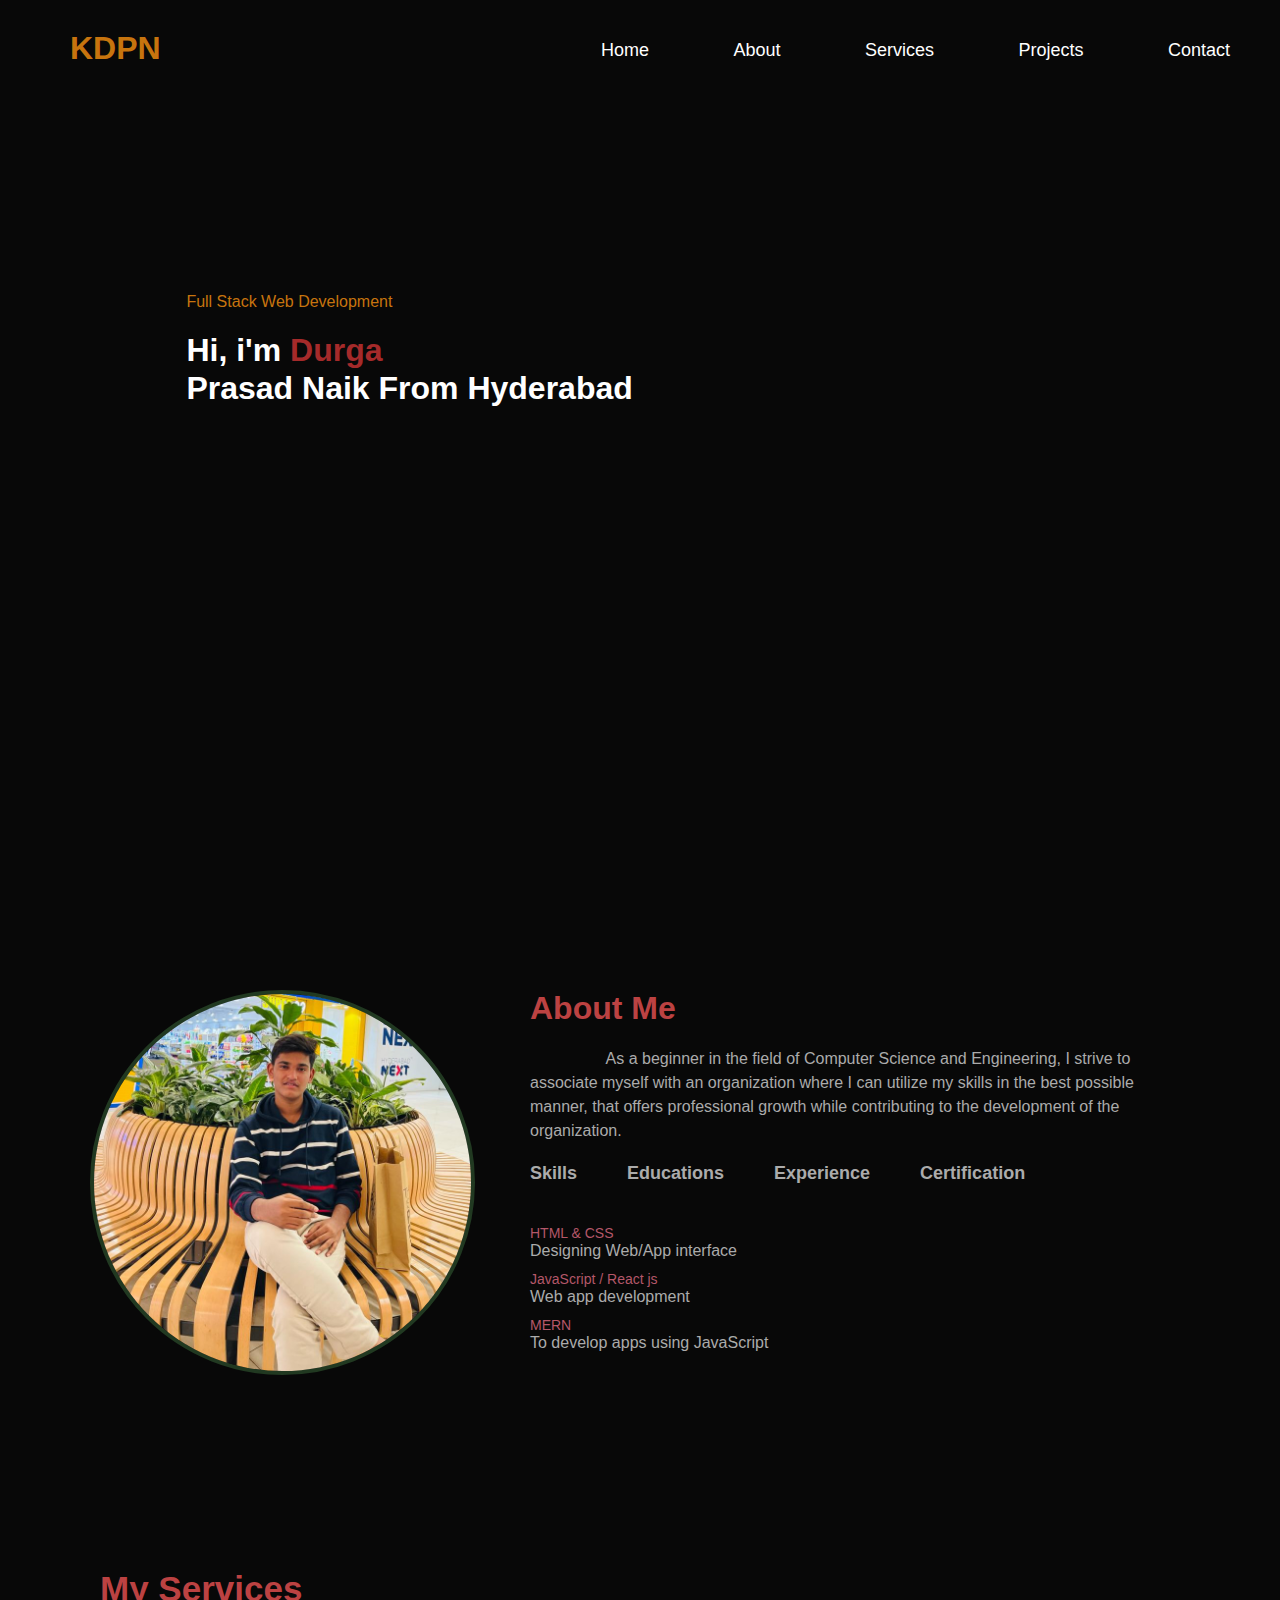
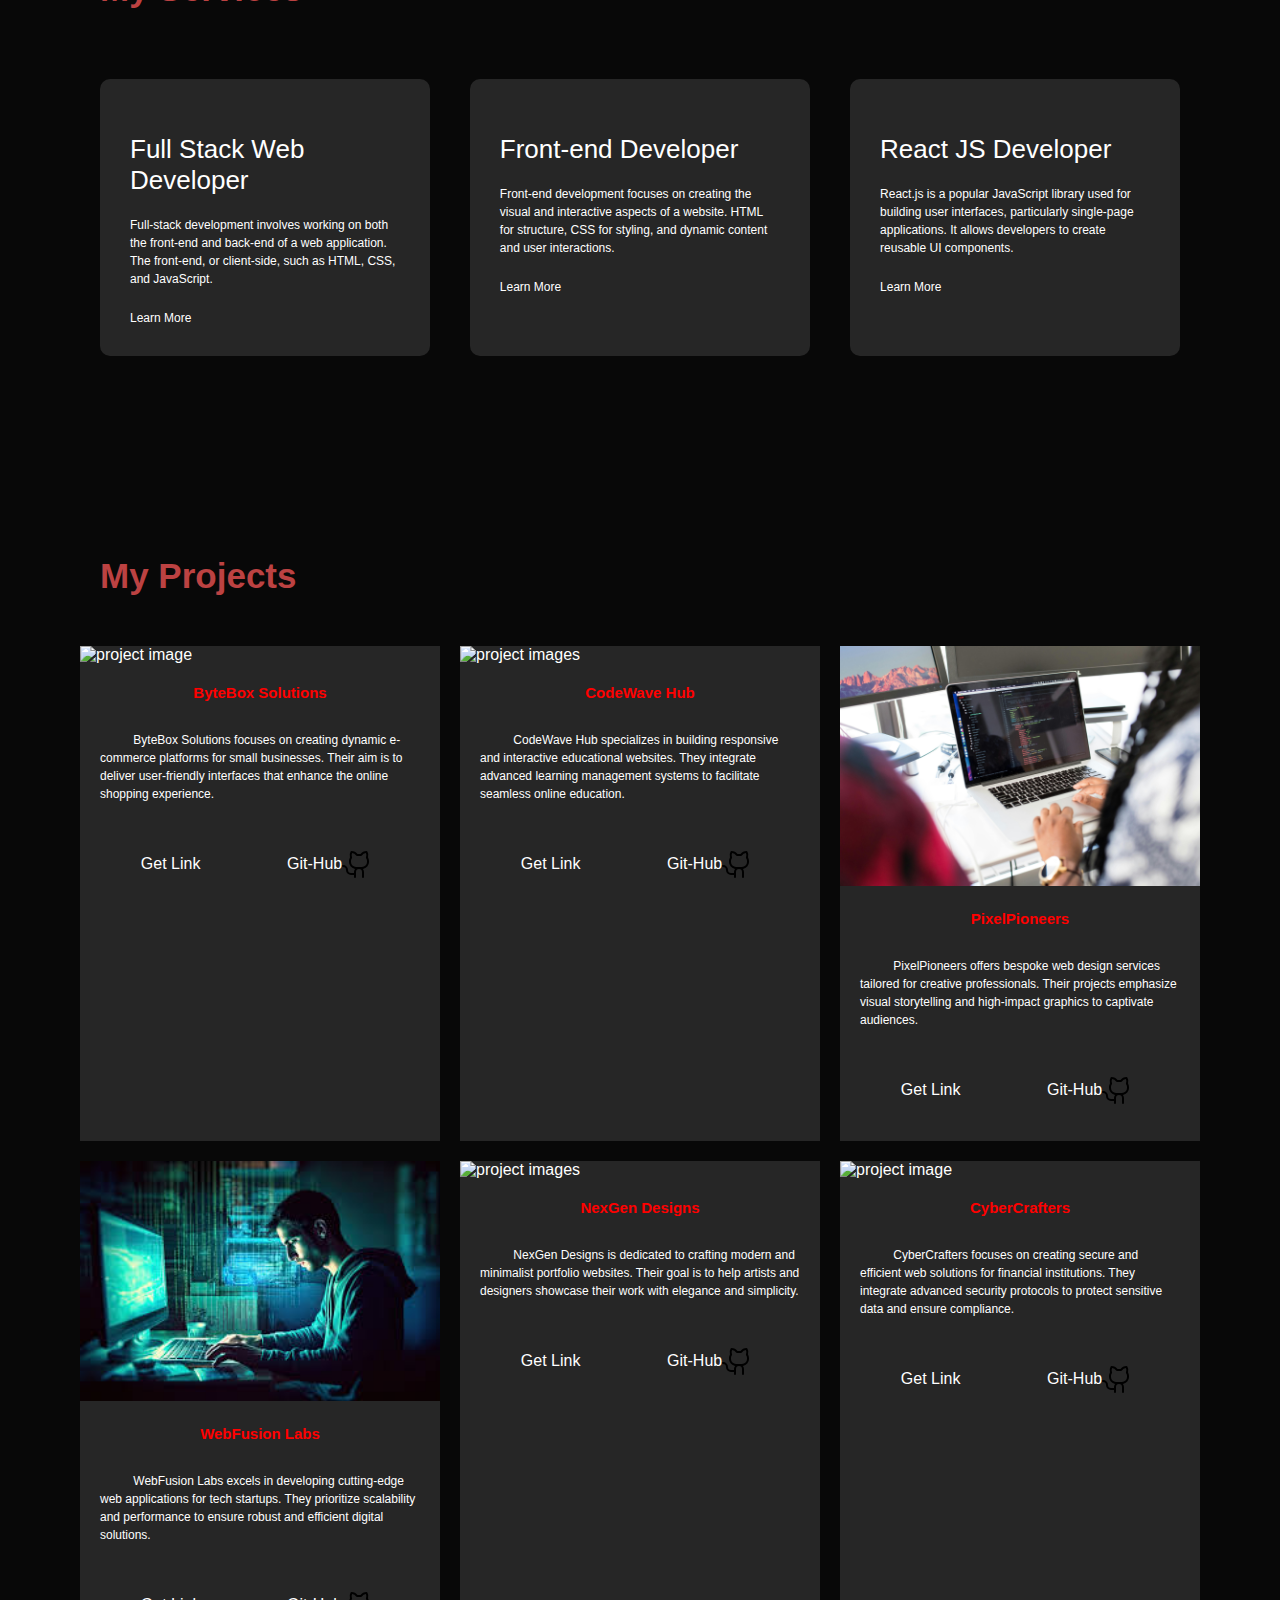
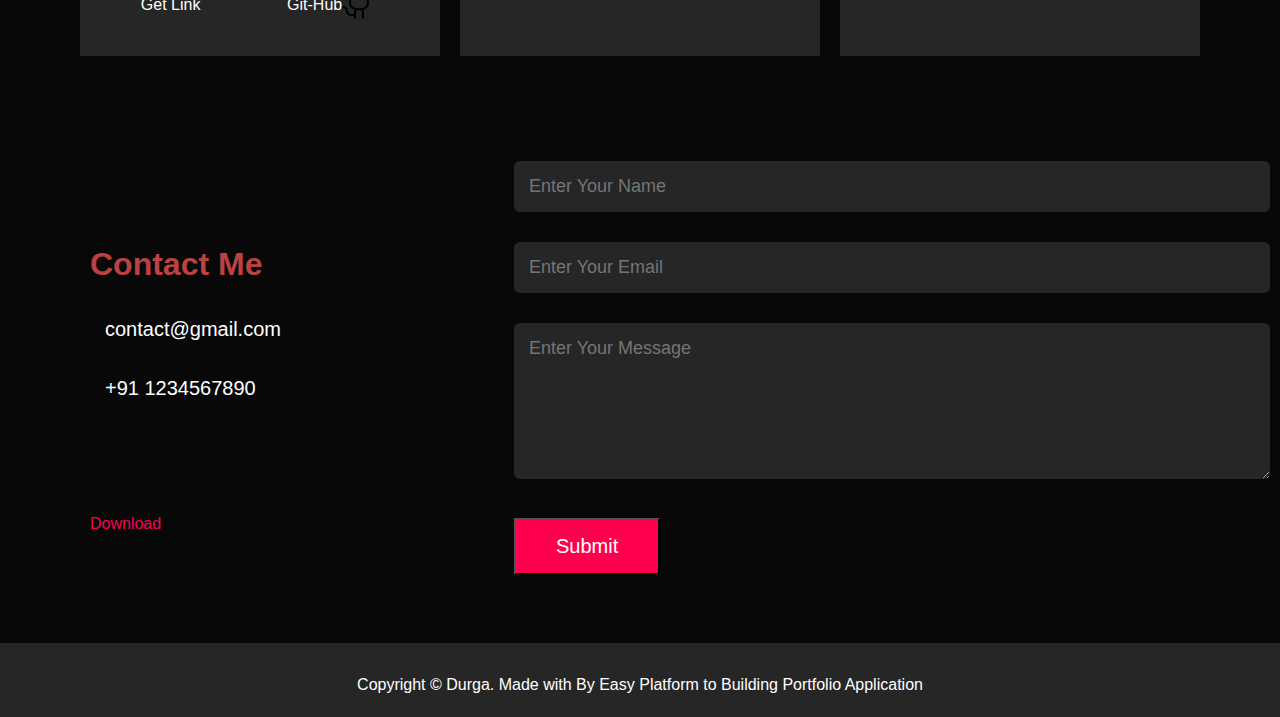
==== Projects/WEEK_1_Protfolio-Project/index.html @ ecdc63c4 "first commit" ====
<!DOCTYPE html>
<html lang="en">
  <head>
    <meta charset="UTF-8" />
    <meta http-equiv="X-UA-Compatible" content="IE=edge" />
    <meta name="viewport" content="width=device-width, initial-scale=1.0" />
    <script src="https://unpkg.com/@phosphor-icons/web"></script>
    <link href="./style.css" rel="stylesheet" />
    <title>Durga's Protfolio</title>
  </head>
  <body>
    <div id="header">
      <div>
        <div class="container">
          <nav>
            <h1>KDPN</h1>
            <ul id="sidemenu">
              <li><a href="#header">Home</a></li>
              <li><a href="#about-section">About</a></li>
              <li><a href="#services">Services</a></li>
              <li><a href="#projects">Projects</a></li>
              <li><a href="#contact">Contact</a></li>
            </ul>
          </nav>
          <div class="header-text">
            <p>Full Stack Web Development</p>
            <h1>
              Hi, i'm <span>Durga</span><br />
              Prasad Naik From Hyderabad
            </h1>
          </div>
        </div>
      </div>
    </div>

    <!-- ------------ about me --------- -->
    <div id="about-section">
      <div class="container">
        <div class="row">
          <div class="about-img">
            <img src="./img/Durga.jpg" alt="user image" />
          </div>
          <div class="about-text">
            <h1>About Me</h1>
            <p>
              &nbsp;&nbsp;&nbsp;&nbsp;&nbsp;&nbsp;&nbsp;&nbsp;&nbsp;&nbsp;&nbsp;&nbsp;&nbsp;&nbsp;&nbsp;&nbsp;&nbsp;As
              a beginner in the field of Computer Science and Engineering, I
              strive to associate myself with an organization where I can
              utilize my skills in the best possible manner, that offers
              professional growth while contributing to the development of the
              organization.
            </p>
            <div class="tab-title">
              <h4 class="tab-links active-link" onclick="start('skills')">
                Skills
              </h4>
              <h4 class="tab-links" onclick="start('education')">Educations</h4>
              <h4 class="tab-links" onclick="start('experience')">
                Experience
              </h4>
              <h4 class="tab-links" onclick="start('certification')">
                Certification
              </h4>
            </div>
            <div class="tab-contents active-tab" id="skills">
              <ul>
                <li>
                  <span>HTML & CSS</span><br />Designing Web/App interface
                </li>
                <li>
                  <span>JavaScript / React js</span><br />Web app development
                </li>
                <li><span>MERN</span><br />To develop apps using JavaScript</li>
              </ul>
            </div>
            <div class="tab-contents" id="education">
              <ul>
                <li>
                  <span>2019-2023</span><br />Vasireddy Venkatadri Institute of
                  Technology
                </li>
                <li>
                  <span>2017-2019</span><br />Sri Chaitanya Junior College
                </li>
                <li><span>2016-2017</span><br />Zenith High School</li>
              </ul>
            </div>
            <div class="tab-contents" id="experience">
              <ul>
                <li>
                  <span>2021-current</span><br />UI/UX Design Training at ET
                  institute
                </li>
                <li><span>2019-2021</span><br />Team lead at starApp LLC</li>
                <li>
                  <span>2017-2019</span><br />UI/UX Design at Coin Digital Ltd
                </li>
                <li>
                  <span>2016-2017</span><br />Internship at ekart E-commerce
                </li>
              </ul>
            </div>
            <div class="tab-contents" id="certification">
              <ul>
                <li><span>JavaScript</span><br />Udemy</li>
                <li><span>html / css</span><br />Udemy</li>
                <li><span>React js</span><br />Udemy</li>
              </ul>
            </div>
          </div>
        </div>
      </div>
    </div>

    <!-------------------My Service---------Developing Technology ---------------------------------->

    <section id="services">
      <h1 class="section-header">My Services</h1>
      <div class="services_section">
        <div class="sub sub_heading-1">
          <i class="ph ph-code"></i>
          <p class="develop-name">Full Stack Web Developer</p>
          <p class="develop-name-2">
            Full-stack development involves working on both the front-end and
            back-end of a web application. The front-end, or client-side, such
            as HTML, CSS, and JavaScript.
          </p>
          <a href="">Learn More</a>
        </div>
        <div class="sub sub_heading-2">
          <i class="ph ph-file-js"></i>
          <p class="develop-name">Front-end Developer</p>
          <p class="develop-name-2">
            Front-end development focuses on creating the visual and interactive
            aspects of a website. HTML for structure, CSS for styling, and
            dynamic content and user interactions.
          </p>
          <a href="">Learn More</a>
        </div>
        <div class="sub sub_heading-3">
          <i class="ph ph-atom"></i>
          <p class="develop-name">React JS Developer</p>
          <p class="develop-name-2">
            React.js is a popular JavaScript library used for building user
            interfaces, particularly single-page applications. It allows
            developers to create reusable UI components.
          </p>
          <a href="">Learn More</a>
        </div>
      </div>
    </section>

    <!-- ------------------------------------------Projects--------------------------------------- -->

    <section id="projects">
      <div class="project">
        <h1>My Projects</h1>
        <div class="image_section">
          <div class="project-title">
            <img
              src="https://byteboxtechnologies.co.uk/wp-content/uploads/2022/10/customcolor_logo_transparent_background-1.png"
              alt="project image"
            />
            <h2>ByteBox Solutions</h2>
            <p>
              &nbsp;&nbsp;&nbsp;&nbsp;&nbsp;&nbsp;&nbsp;&nbsp;&nbsp;&nbsp;ByteBox
              Solutions focuses on creating dynamic e-commerce platforms for
              small businesses. Their aim is to deliver user-friendly interfaces
              that enhance the online shopping experience.
            </p>
            <div class="tags-links">
              <a href="#">Get Link</a>
              <a class="git" href="#"
                >Git-Hub
                <svg
                  xmlns="http://www.w3.org/2000/svg"
                  width="32"
                  height="32"
                  fill="#000000"
                  viewBox="0 0 256 256"
                >
                  <path
                    d="M208.31,75.68A59.78,59.78,0,0,0,202.93,28,8,8,0,0,0,196,24a59.75,59.75,0,0,0-48,24H124A59.75,59.75,0,0,0,76,24a8,8,0,0,0-6.93,4,59.78,59.78,0,0,0-5.38,47.68A58.14,58.14,0,0,0,56,104v8a56.06,56.06,0,0,0,48.44,55.47A39.8,39.8,0,0,0,96,192v8H72a24,24,0,0,1-24-24A40,40,0,0,0,8,136a8,8,0,0,0,0,16,24,24,0,0,1,24,24,40,40,0,0,0,40,40H96v16a8,8,0,0,0,16,0V192a24,24,0,0,1,48,0v40a8,8,0,0,0,16,0V192a39.8,39.8,0,0,0-8.44-24.53A56.06,56.06,0,0,0,216,112v-8A58.14,58.14,0,0,0,208.31,75.68ZM200,112a40,40,0,0,1-40,40H112a40,40,0,0,1-40-40v-8a41.74,41.74,0,0,1,6.9-22.48A8,8,0,0,0,80,73.83a43.81,43.81,0,0,1,.79-33.58,43.88,43.88,0,0,1,32.32,20.06A8,8,0,0,0,119.82,64h32.35a8,8,0,0,0,6.74-3.69,43.87,43.87,0,0,1,32.32-20.06A43.81,43.81,0,0,1,192,73.83a8.09,8.09,0,0,0,1,7.65A41.72,41.72,0,0,1,200,104Z"
                  ></path>
                </svg>
              </a>
            </div>
          </div>
          <div class="project-title">
            <img src="./img/work-2.jpg" alt="project images" />
            <h2>CodeWave Hub</h2>
            <p>
              &nbsp;&nbsp;&nbsp;&nbsp;&nbsp;&nbsp;&nbsp;&nbsp;&nbsp;&nbsp;CodeWave
              Hub specializes in building responsive and interactive educational
              websites. They integrate advanced learning management systems to
              facilitate seamless online education.
            </p>
            <div class="tags-links">
              <a href="#">Get Link</a>
              <a class="git" href="#"
                >Git-Hub
                <svg
                  xmlns="http://www.w3.org/2000/svg"
                  width="32"
                  height="32"
                  fill="#000000"
                  viewBox="0 0 256 256"
                >
                  <path
                    d="M208.31,75.68A59.78,59.78,0,0,0,202.93,28,8,8,0,0,0,196,24a59.75,59.75,0,0,0-48,24H124A59.75,59.75,0,0,0,76,24a8,8,0,0,0-6.93,4,59.78,59.78,0,0,0-5.38,47.68A58.14,58.14,0,0,0,56,104v8a56.06,56.06,0,0,0,48.44,55.47A39.8,39.8,0,0,0,96,192v8H72a24,24,0,0,1-24-24A40,40,0,0,0,8,136a8,8,0,0,0,0,16,24,24,0,0,1,24,24,40,40,0,0,0,40,40H96v16a8,8,0,0,0,16,0V192a24,24,0,0,1,48,0v40a8,8,0,0,0,16,0V192a39.8,39.8,0,0,0-8.44-24.53A56.06,56.06,0,0,0,216,112v-8A58.14,58.14,0,0,0,208.31,75.68ZM200,112a40,40,0,0,1-40,40H112a40,40,0,0,1-40-40v-8a41.74,41.74,0,0,1,6.9-22.48A8,8,0,0,0,80,73.83a43.81,43.81,0,0,1,.79-33.58,43.88,43.88,0,0,1,32.32,20.06A8,8,0,0,0,119.82,64h32.35a8,8,0,0,0,6.74-3.69,43.87,43.87,0,0,1,32.32-20.06A43.81,43.81,0,0,1,192,73.83a8.09,8.09,0,0,0,1,7.65A41.72,41.72,0,0,1,200,104Z"
                  ></path>
                </svg>
              </a>
            </div>
          </div>
          <div class="project-title">
            <img src="./img/work-3.3.jpg" alt="project images" />
            <h2>PixelPioneers</h2>
            <p>
              &nbsp;&nbsp;&nbsp;&nbsp;&nbsp;&nbsp;&nbsp;&nbsp;&nbsp;&nbsp;PixelPioneers
              offers bespoke web design services tailored for creative
              professionals. Their projects emphasize visual storytelling and
              high-impact graphics to captivate audiences.
            </p>
            <div class="tags-links">
              <a href="#">Get Link</a>
              <a class="git" href="#"
                >Git-Hub
                <svg
                  xmlns="http://www.w3.org/2000/svg"
                  width="32"
                  height="32"
                  fill="#000000"
                  viewBox="0 0 256 256"
                >
                  <path
                    d="M208.31,75.68A59.78,59.78,0,0,0,202.93,28,8,8,0,0,0,196,24a59.75,59.75,0,0,0-48,24H124A59.75,59.75,0,0,0,76,24a8,8,0,0,0-6.93,4,59.78,59.78,0,0,0-5.38,47.68A58.14,58.14,0,0,0,56,104v8a56.06,56.06,0,0,0,48.44,55.47A39.8,39.8,0,0,0,96,192v8H72a24,24,0,0,1-24-24A40,40,0,0,0,8,136a8,8,0,0,0,0,16,24,24,0,0,1,24,24,40,40,0,0,0,40,40H96v16a8,8,0,0,0,16,0V192a24,24,0,0,1,48,0v40a8,8,0,0,0,16,0V192a39.8,39.8,0,0,0-8.44-24.53A56.06,56.06,0,0,0,216,112v-8A58.14,58.14,0,0,0,208.31,75.68ZM200,112a40,40,0,0,1-40,40H112a40,40,0,0,1-40-40v-8a41.74,41.74,0,0,1,6.9-22.48A8,8,0,0,0,80,73.83a43.81,43.81,0,0,1,.79-33.58,43.88,43.88,0,0,1,32.32,20.06A8,8,0,0,0,119.82,64h32.35a8,8,0,0,0,6.74-3.69,43.87,43.87,0,0,1,32.32-20.06A43.81,43.81,0,0,1,192,73.83a8.09,8.09,0,0,0,1,7.65A41.72,41.72,0,0,1,200,104Z"
                  ></path>
                </svg>
              </a>
            </div>
          </div>
          <div class="project-title">
            <img
              src="[data-uri]"
              alt="project images"
            />
            <h2>WebFusion Labs</h2>
            <p>
              &nbsp;&nbsp;&nbsp;&nbsp;&nbsp;&nbsp;&nbsp;&nbsp;&nbsp;&nbsp;WebFusion
              Labs excels in developing cutting-edge web applications for tech
              startups. They prioritize scalability and performance to ensure
              robust and efficient digital solutions.
            </p>
            <div class="tags-links">
              <a href="#">Get Link</a>
              <a class="git" href="#"
                >Git-Hub
                <svg
                  xmlns="http://www.w3.org/2000/svg"
                  width="32"
                  height="32"
                  fill="#000000"
                  viewBox="0 0 256 256"
                >
                  <path
                    d="M208.31,75.68A59.78,59.78,0,0,0,202.93,28,8,8,0,0,0,196,24a59.75,59.75,0,0,0-48,24H124A59.75,59.75,0,0,0,76,24a8,8,0,0,0-6.93,4,59.78,59.78,0,0,0-5.38,47.68A58.14,58.14,0,0,0,56,104v8a56.06,56.06,0,0,0,48.44,55.47A39.8,39.8,0,0,0,96,192v8H72a24,24,0,0,1-24-24A40,40,0,0,0,8,136a8,8,0,0,0,0,16,24,24,0,0,1,24,24,40,40,0,0,0,40,40H96v16a8,8,0,0,0,16,0V192a24,24,0,0,1,48,0v40a8,8,0,0,0,16,0V192a39.8,39.8,0,0,0-8.44-24.53A56.06,56.06,0,0,0,216,112v-8A58.14,58.14,0,0,0,208.31,75.68ZM200,112a40,40,0,0,1-40,40H112a40,40,0,0,1-40-40v-8a41.74,41.74,0,0,1,6.9-22.48A8,8,0,0,0,80,73.83a43.81,43.81,0,0,1,.79-33.58,43.88,43.88,0,0,1,32.32,20.06A8,8,0,0,0,119.82,64h32.35a8,8,0,0,0,6.74-3.69,43.87,43.87,0,0,1,32.32-20.06A43.81,43.81,0,0,1,192,73.83a8.09,8.09,0,0,0,1,7.65A41.72,41.72,0,0,1,200,104Z"
                  ></path>
                </svg>
              </a>
            </div>
          </div>
          <div class="project-title">
            <img
              src="https://cdn.pixabay.com/photo/2021/08/04/13/06/software-developer-6521720_1280.jpg"
              alt="project images"
            />
            <h2>NexGen Designs</h2>
            <p>
              &nbsp;&nbsp;&nbsp;&nbsp;&nbsp;&nbsp;&nbsp;&nbsp;&nbsp;&nbsp;NexGen
              Designs is dedicated to crafting modern and minimalist portfolio
              websites. Their goal is to help artists and designers showcase
              their work with elegance and simplicity.
            </p>
            <div class="tags-links">
              <a href="#">Get Link</a>
              <a class="git" href="#"
                >Git-Hub
                <svg
                  xmlns="http://www.w3.org/2000/svg"
                  width="32"
                  height="32"
                  fill="#000000"
                  viewBox="0 0 256 256"
                >
                  <path
                    d="M208.31,75.68A59.78,59.78,0,0,0,202.93,28,8,8,0,0,0,196,24a59.75,59.75,0,0,0-48,24H124A59.75,59.75,0,0,0,76,24a8,8,0,0,0-6.93,4,59.78,59.78,0,0,0-5.38,47.68A58.14,58.14,0,0,0,56,104v8a56.06,56.06,0,0,0,48.44,55.47A39.8,39.8,0,0,0,96,192v8H72a24,24,0,0,1-24-24A40,40,0,0,0,8,136a8,8,0,0,0,0,16,24,24,0,0,1,24,24,40,40,0,0,0,40,40H96v16a8,8,0,0,0,16,0V192a24,24,0,0,1,48,0v40a8,8,0,0,0,16,0V192a39.8,39.8,0,0,0-8.44-24.53A56.06,56.06,0,0,0,216,112v-8A58.14,58.14,0,0,0,208.31,75.68ZM200,112a40,40,0,0,1-40,40H112a40,40,0,0,1-40-40v-8a41.74,41.74,0,0,1,6.9-22.48A8,8,0,0,0,80,73.83a43.81,43.81,0,0,1,.79-33.58,43.88,43.88,0,0,1,32.32,20.06A8,8,0,0,0,119.82,64h32.35a8,8,0,0,0,6.74-3.69,43.87,43.87,0,0,1,32.32-20.06A43.81,43.81,0,0,1,192,73.83a8.09,8.09,0,0,0,1,7.65A41.72,41.72,0,0,1,200,104Z"
                  ></path>
                </svg>
              </a>
            </div>
          </div>
          <div class="project-title">
            <img
              src="https://encrypted-tbn0.gstatic.com/images?q=tbn:ANd9GcRx46avqWKnjI7SmD2qS1WVXArFM6Ly1A-5dsjNEFTJ5fN3HaRb8KUWo5M2hkh8efJNvxo&usqp=CAU"
              alt="project image"
            />
            <h2>CyberCrafters</h2>
            <p>
              &nbsp;&nbsp;&nbsp;&nbsp;&nbsp;&nbsp;&nbsp;&nbsp;&nbsp;&nbsp;CyberCrafters
              focuses on creating secure and efficient web solutions for
              financial institutions. They integrate advanced security protocols
              to protect sensitive data and ensure compliance.
            </p>
            <div class="tags-links">
              <a href="#">Get Link</a>
              <a class="git" href="#"
                >Git-Hub
                <svg
                  xmlns="http://www.w3.org/2000/svg"
                  width="32"
                  height="32"
                  fill="#000000"
                  viewBox="0 0 256 256"
                >
                  <path
                    d="M208.31,75.68A59.78,59.78,0,0,0,202.93,28,8,8,0,0,0,196,24a59.75,59.75,0,0,0-48,24H124A59.75,59.75,0,0,0,76,24a8,8,0,0,0-6.93,4,59.78,59.78,0,0,0-5.38,47.68A58.14,58.14,0,0,0,56,104v8a56.06,56.06,0,0,0,48.44,55.47A39.8,39.8,0,0,0,96,192v8H72a24,24,0,0,1-24-24A40,40,0,0,0,8,136a8,8,0,0,0,0,16,24,24,0,0,1,24,24,40,40,0,0,0,40,40H96v16a8,8,0,0,0,16,0V192a24,24,0,0,1,48,0v40a8,8,0,0,0,16,0V192a39.8,39.8,0,0,0-8.44-24.53A56.06,56.06,0,0,0,216,112v-8A58.14,58.14,0,0,0,208.31,75.68ZM200,112a40,40,0,0,1-40,40H112a40,40,0,0,1-40-40v-8a41.74,41.74,0,0,1,6.9-22.48A8,8,0,0,0,80,73.83a43.81,43.81,0,0,1,.79-33.58,43.88,43.88,0,0,1,32.32,20.06A8,8,0,0,0,119.82,64h32.35a8,8,0,0,0,6.74-3.69,43.87,43.87,0,0,1,32.32-20.06A43.81,43.81,0,0,1,192,73.83a8.09,8.09,0,0,0,1,7.65A41.72,41.72,0,0,1,200,104Z"
                  ></path>
                </svg>
              </a>
            </div>
          </div>
        </div>
      </div>
    </section>
    <!-- -------------------------------- Contact ------------------------------ -->

    <div id="contact">
      <div class="container">
        <div class="row">
          <div class="contact-left">
            <h1 class="sub-title">Contact Me</h1>
            <p><i class="ph ph-paper-plane-tilt"></i>contact@gmail.com</p>
            <p><i class="ph ph-phone"></i>+91 1234567890</p>
            <div class="social-icons">
              <a href=""><i class="ph ph-facebook-logo"></i></a>
              <a href=""><i class="ph ph-twitter-logo"></i></a>
              <a href=""><i class="ph ph-instagram-logo"></i></a>
              <a href=""><i class="ph ph-linkedin-logo"></i></a>
            </div>
            <a href="./img/Durga Front-end.pdf" class="download" download
              >Download</a
            >
          </div>
          <div class="contact-right">
            <form name="submit-to-google-sheet">
              <input
                type="text"
                name="Name"
                placeholder="Enter Your Name"
                required
              />
              <input
                type="email"
                name="Email"
                placeholder="Enter Your Email"
                required
              />
              <textarea
                name="Message"
                rows="6"
                placeholder="Enter Your Message"
              ></textarea>
              <button type="submit" class="submit">Submit</button>
            </form>
            <span id="msg"></span>
          </div>
        </div>
      </div>
      <div class="copyright">
        <p>
          Copyright &copy; Durga. Made with <i class="ph ph-heart"></i> By Easy
          Platform to Building Portfolio Application
        </p>
      </div>
    </div>
    <!-- script -->
    <script>
      var tabLinks = document.getElementsByClassName("tab-links");
      var tabContents = document.getElementsByClassName("tab-contents");

      function start(tabName) {
        for (tabLink of tabLinks) {
          tabLink.classList.remove("active-link");
        }
        for (tabContent of tabContents) {
          tabContent.classList.remove("active-tab");
        }
        event.currentTarget.classList.add("active-link");
        document.getElementById(tabName).classList.add("active-tab");
      }
    </script>

    <script>
      const scriptURL =
        "https://script.google.com/macros/s/AKfycbws9f98mTZvUTe3h3-l7OPzU6-Qs7yskZA40WYZ1mCmYrd66FcoTEeC0pikOV5kKcJTzA/exec";
      const form = document.forms["submit-to-google-sheet"];
      const msg = document.getElementById("msg");

      form.addEventListener("submit", (e) => {
        e.preventDefault();
        fetch(scriptURL, { method: "POST", body: new FormData(form) })
          .then((response) => {
            msg.innerHTML = "message sent successfully";
            setTimeout(function () {
              msg.innerHTML = "";
            }, 5000);
            form.reset();
          })
          .catch((error) => console.error("Error!", error.message));
      });
    </script>
  </body>
</html>
---- Projects/WEEK_1_Protfolio-Project/style.css ----
* {
  box-sizing: border-box;
  font-family: sans-serif;
  padding: 0;
  margin: 0;
}
html {
  scroll-behavior: smooth;
}

#header {
  background: url("https://t3.ftcdn.net/jpg/02/14/87/96/360_F_214879686_R3HFJlk6WLr1kcdvy6Q9rtNASKN0BZBS.jpg");
  width: 100%;
  height: 100vh;
  /* background-repeat: no-repeat; */
  background-size: cover;
}

span {
  color: brown;
}

body {
  background-color: #080808;
  /* background: linear-gradient(black, red, green, yellow); */
  color: #fff;
}

.container {
  padding: 10px 10px;
  /* padding: 80px; */
}

nav {
  display: flex;
  text-align: center;
  justify-content: space-between;
  flex-wrap: wrap;
}

nav ul li {
  display: inline-block;
  list-style: none;
  margin: 10px 20px;
  padding: 20px;

  /* background-color: red; */
}

nav ul li a {
  color: white;
  text-decoration: none;
  font-size: 18px;
  position: relative;
}

nav ul li a:hover {
  color: red;
}
nav ul li a::after {
  content: "";
  width: 0;
  height: 3px;
  background-color: red;
  position: absolute;
  left: 0;
  bottom: -6px;
  transition: 0.5s;
}
nav ul li a:hover::after {
  width: 100%;
}
/* ------------------------ kdpn ------- */
nav h1 {
  color: rgb(199, 116, 14);
  padding: 20px;
  margin-left: 40px;
}

.header-text {
  padding: 16% 14% 11.5% 14%;
  font-family: sans-serif;
}

.header-text p {
  margin-bottom: 20px;
  color: rgb(199, 116, 14);
  /* font-size: 14px; */
}

.header-text h1 {
  line-height: 1.2;
  color: white;
}

/* strong {
  color: brown;
} */

/* ------------------------- about me  ----------------------------- */

#about-section {
  color: #ababab;
  padding: 80px;
}

.row {
  display: flex;
  justify-content: space-between;
  flex-wrap: wrap;
}

.about-img {
  flex-basis: 35%;
}

.about-text {
  flex-basis: 60%;
}

.about-img img {
  width: 100%;
  border-radius: 50%;
  border: 4px solid rgb(33, 57, 33);
}

.about-text h1 {
  margin-bottom: 20px;
  font-weight: 700;
  color: rgb(188, 66, 66);
}

.about-text p {
  line-height: 1.5;
}
/* 
.tab-title {
  margin-top: 30px;
  margin-bottom: 30px;
  
  display: flex;
  justify-content: space-between;
} */

.tab-title {
  display: flex;
  margin: 20px 0 40px;
}

.tab-links {
  margin-right: 50px;
  font-size: 18px;
  /* font-family: sans-serif; */
  font-weight: bold;
  cursor: pointer;
  position: relative;
}

.tab-links::after {
  content: "";
  width: 0;
  height: 3px;
  background: #ff004f;
  position: absolute;
  left: 0;
  bottom: -8px;
  transition: 0.5s;
}

.tab-links.active-link:hover::after {
  width: 50%;
}

.tab-contents ul li {
  list-style: none;
  margin: 10px 0;
}

.tab-contents ul li span {
  color: #b45769;
  font-size: 14px;
}

.tab-contents {
  display: none;
}

.tab-contents.active-tab {
  display: block;
}

/*------------------------------------- developer technology or my services---------------------------------- */
#services {
  padding: 80px;
}
.services_section {
  /* background-color: red; */
  display: flex;
  justify-content: space-around;
  /* gap: 10px; */
  /* margin: 20px; */
}

.sub_heading-1 {
  /* background-color: #ababab; */
  margin: 20px;
}

.sub_heading-2 {
  /* background-color: #ababab; */
  margin: 20px;
}

.sub_heading-3 {
  /* background-color: #ababab; */
  margin: 20px;
}

.sub {
  color: #fff;
  padding: 30px;
  background-color: #262626;
  border-radius: 10px;
  transition: 0.3s;
}
.ph {
  /* color: red; */
  font-size: 30px;
  /* margin-bottom: 20px; */
}

.develop-name {
  margin-top: 25px;
  margin-bottom: 20px;
  /* line-height: 1.4; */
  font-size: 26px;
}

.develop-name-2 {
  font-size: 12px;
  line-height: 1.5;
  margin-bottom: 20px;
}

.sub a {
  text-decoration: none;
  color: white;
  font-size: 12px;
}

.sub:hover {
  background-color: #c91d3f;
  transform: translateY(-10px);
}

.section-header {
  font-size: 35px;
  margin-bottom: 30px;
  padding: 20px;
  color: rgb(188, 66, 66);
}

/* --------------------------- projects ------------------------------- */

#projects {
  padding: 80px;
}

.project h1 {
  font-size: 35px;
  margin-bottom: 30px;
  padding: 20px;
  color: rgb(188, 66, 66);
}

.image_section {
  display: grid;
  grid-template-columns: repeat(3, 1fr);
  gap: 20px;
  border-radius: 5px;
  transition: all 0.1s;
}

.image_section img {
  width: 100%;
  /* border-radius: 5px; */
  margin-bottom: 20px;
}

.project-title {
  background-color: #262626;
  /* border-radius: 10px; */
}

.project-title h2 {
  color: red;
  /* align-items: center; */
  display: flex;
  align-items: center;
  justify-content: center;
  font-size: 15px;
  margin-bottom: 10px;
}

.project-title p {
  line-height: 1.5;
  font-size: 12px;
  padding: 20px;
}
.tags-links {
  /* color: white; */
  display: flex;
  align-items: center;
  justify-content: space-around;
  margin-bottom: 10px;
  padding: 20px;
}
.tags-links a {
  text-decoration: none;
  color: white;
  font-weight: 500;
}

.tags-links a:hover {
  color: #ff004f;
}

/* .tags-links svg {
  background-color: rgb(193, 45, 45);
  color: white;
  padding: 10px;
  
  border-radius: 50%;
} */

.git {
  /* background-color: red; */
  display: flex;
  align-items: center;
  justify-content: center;
  padding: 5px;
  border-radius: 5px;
}

.git:hover {
  color: white;
}

/* ------------------------------ contact me -------------------------- */

.contact-left {
  flex-basis: 30%;
  padding: 80px;
  margin-top: 20px;
}

.contact-right {
  flex-basis: 60%;
}

.contact-left p {
  margin-top: 30px;
  font-size: 20px;
}

.contact-left p i {
  font-size: 25px;
  color: #ff004f;
  margin-right: 15px;
}

.social-icons {
  margin-top: 30px;
}

.social-icons a {
  text-decoration: none;
  font-size: 30px;
  margin-right: 15px;
  margin-bottom: 80px;
  color: #ababab;
  display: inline-block;
  transition: transform 0.5s;
}

.social-icons a:hover {
  color: #ff004f;
  transform: translateY(-5px);
}

.btn.btn2 {
  display: inline-block;
  background: #ff004f;
}

.contact-right {
  width: 100%;
}
form input,
form textarea {
  width: 100%;
  border: 0;
  outline: none;
  background: #262626;
  padding: 15px;
  margin: 15px 0;
  color: #fff;
  font-size: 18px;
  border-radius: 6px;
}

form .btn2 {
  padding: 14px 60px;
  font-size: 18px;
  margin-top: 20px;
  cursor: pointer;
}

.copyright {
  width: 100%;
  text-align: center;
  padding: 20px 0;
  background: #262626;
  font-weight: 300;
  margin-top: 20px;
}

.copyright i {
  color: #ff004f;
}

.download {
  text-decoration: none;
  /* color: white; */
  color: #ff004f;
}

.download:hover {
  /* color: #ff004f; */
  background-color: #ff004f;
  padding: 10px;
  border-radius: 5px;
  color: white;
}

.sub-title {
  color: rgb(188, 66, 66);
}

.submit {
  color: white;
  padding: 15px 40px;
  margin-top: 20px;
  font-size: 20px;
  background-color: #ff004f;
}
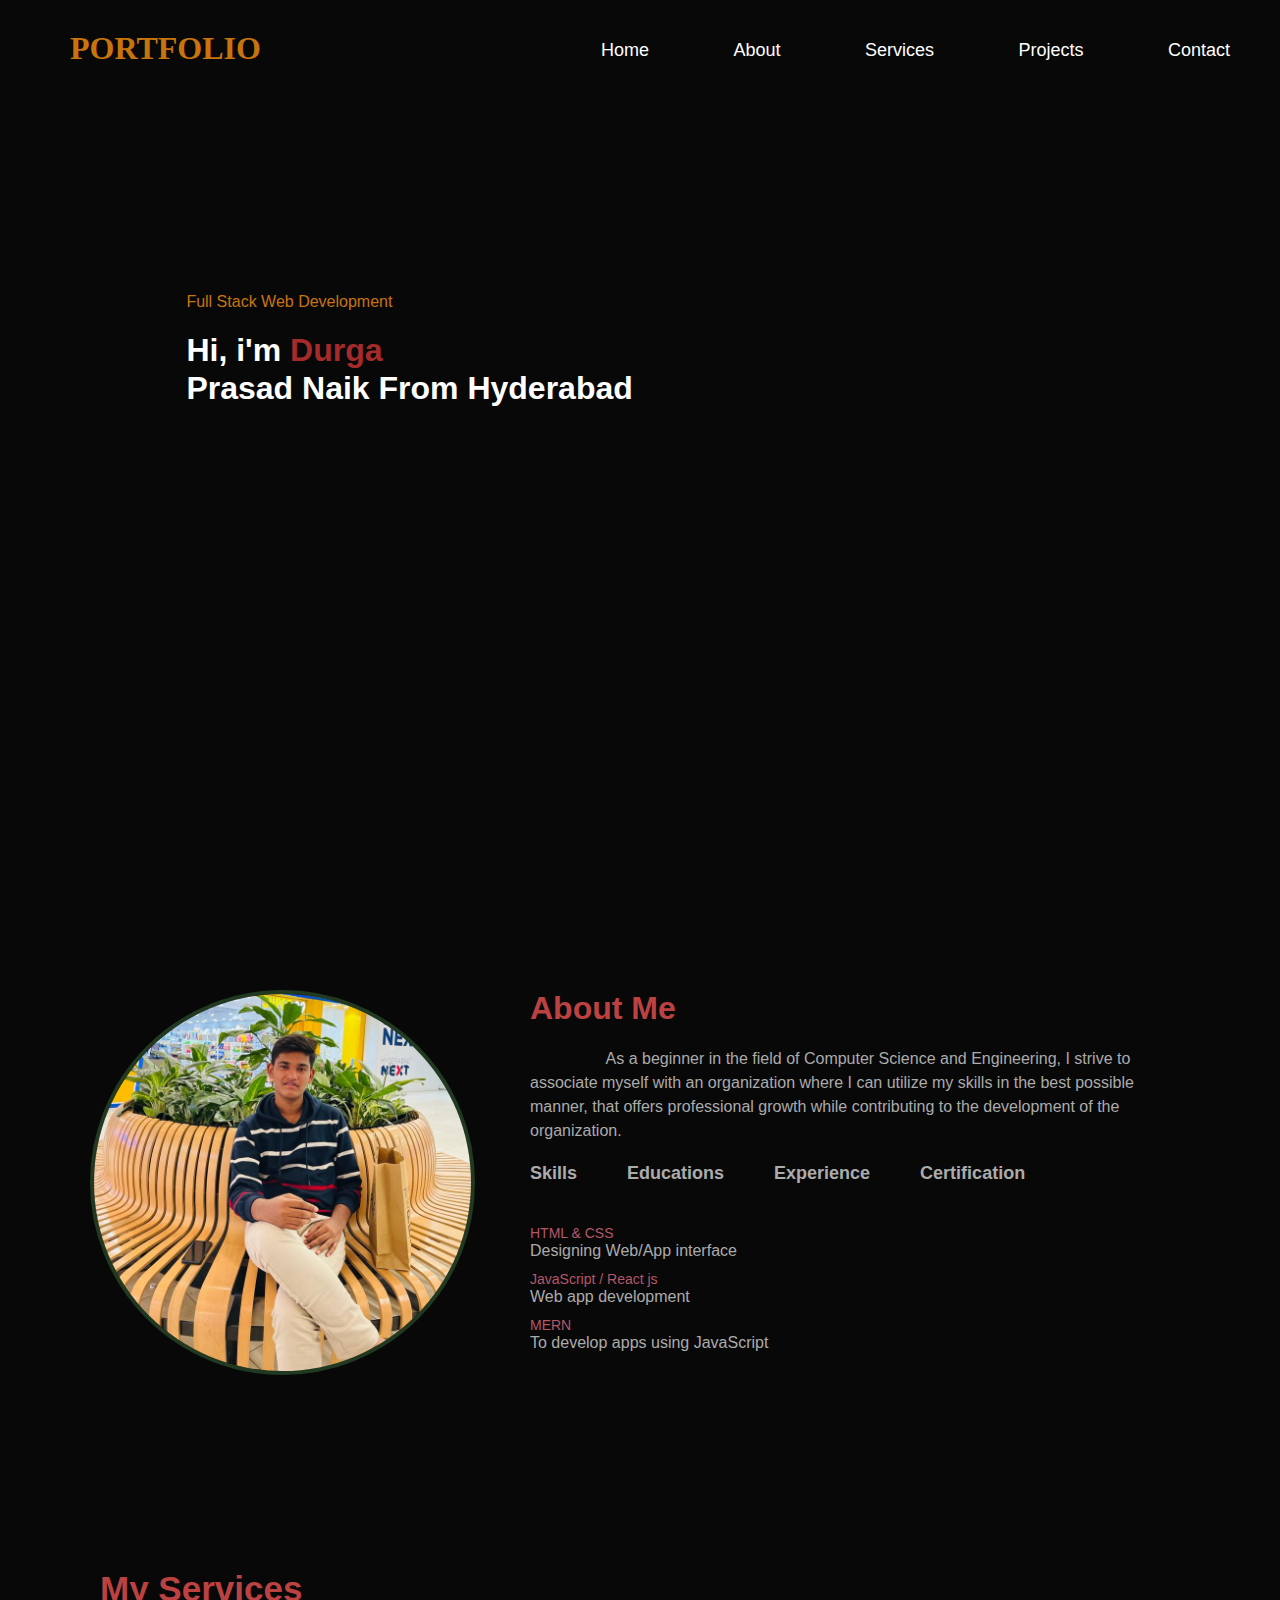
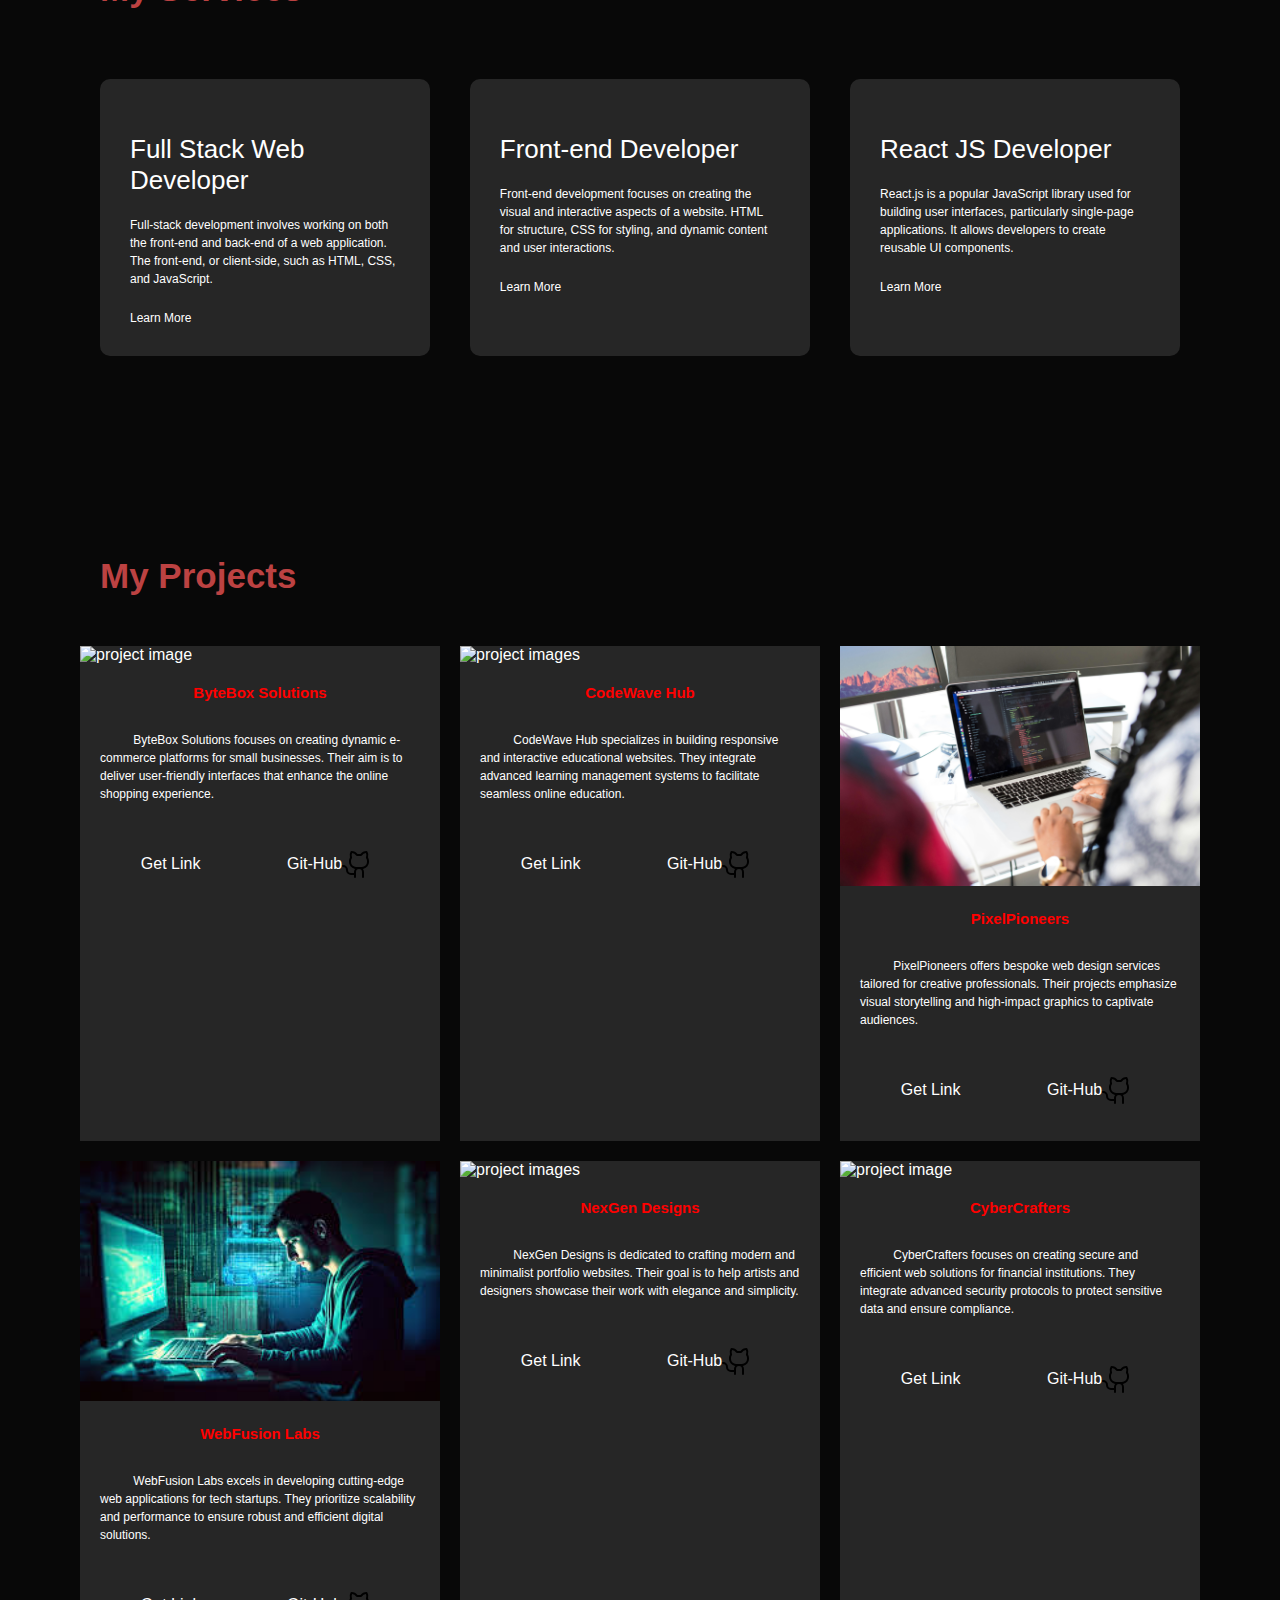
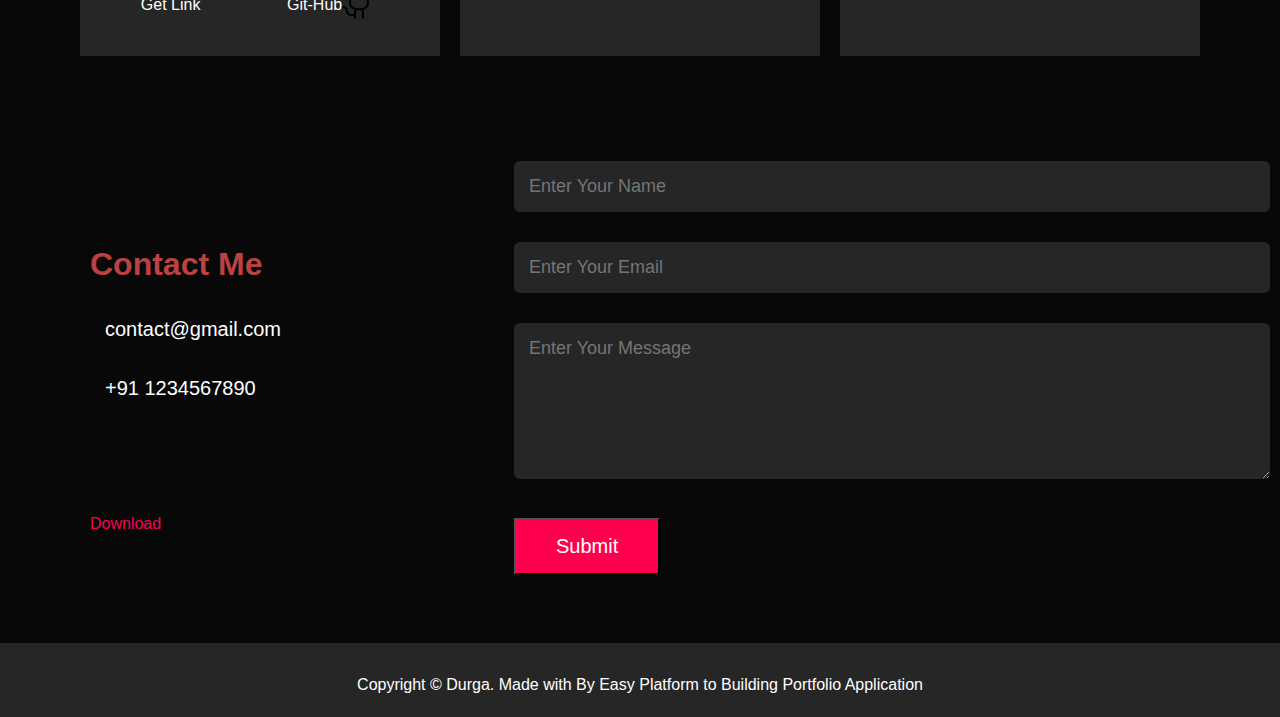
==== commit 54b81bed: "first commit" ====
--- a/Projects/WEEK_1_Protfolio-Project/index.html
+++ b/Projects/WEEK_1_Protfolio-Project/index.html
@@ -6,14 +6,14 @@
     <meta name="viewport" content="width=device-width, initial-scale=1.0" />
     <script src="https://unpkg.com/@phosphor-icons/web"></script>
     <link href="./style.css" rel="stylesheet" />
-    <title>Durga's Protfolio</title>
+    <title>Durga's Portfolio</title>
   </head>
   <body>
     <div id="header">
       <div>
         <div class="container">
           <nav>
-            <h1>KDPN</h1>
+            <h1>PORTFOLIO</h1>
             <ul id="sidemenu">
               <li><a href="#header">Home</a></li>
               <li><a href="#about-section">About</a></li>
--- a/Projects/WEEK_1_Protfolio-Project/style.css
+++ b/Projects/WEEK_1_Protfolio-Project/style.css
@@ -10,6 +10,7 @@
 
 #header {
   background: url("https://t3.ftcdn.net/jpg/02/14/87/96/360_F_214879686_R3HFJlk6WLr1kcdvy6Q9rtNASKN0BZBS.jpg");
+  /* background: url("https://t3.ftcdn.net/jpg/06/19/76/90/360_F_619769049_pxEEvXT1UjRmsgV7UNGw3RFE1FNMjrOq.jpg"); */
   width: 100%;
   height: 100vh;
   /* background-repeat: no-repeat; */
@@ -75,6 +76,7 @@
   color: rgb(199, 116, 14);
   padding: 20px;
   margin-left: 40px;
+  font-family: cursive;
 }
 
 .header-text {
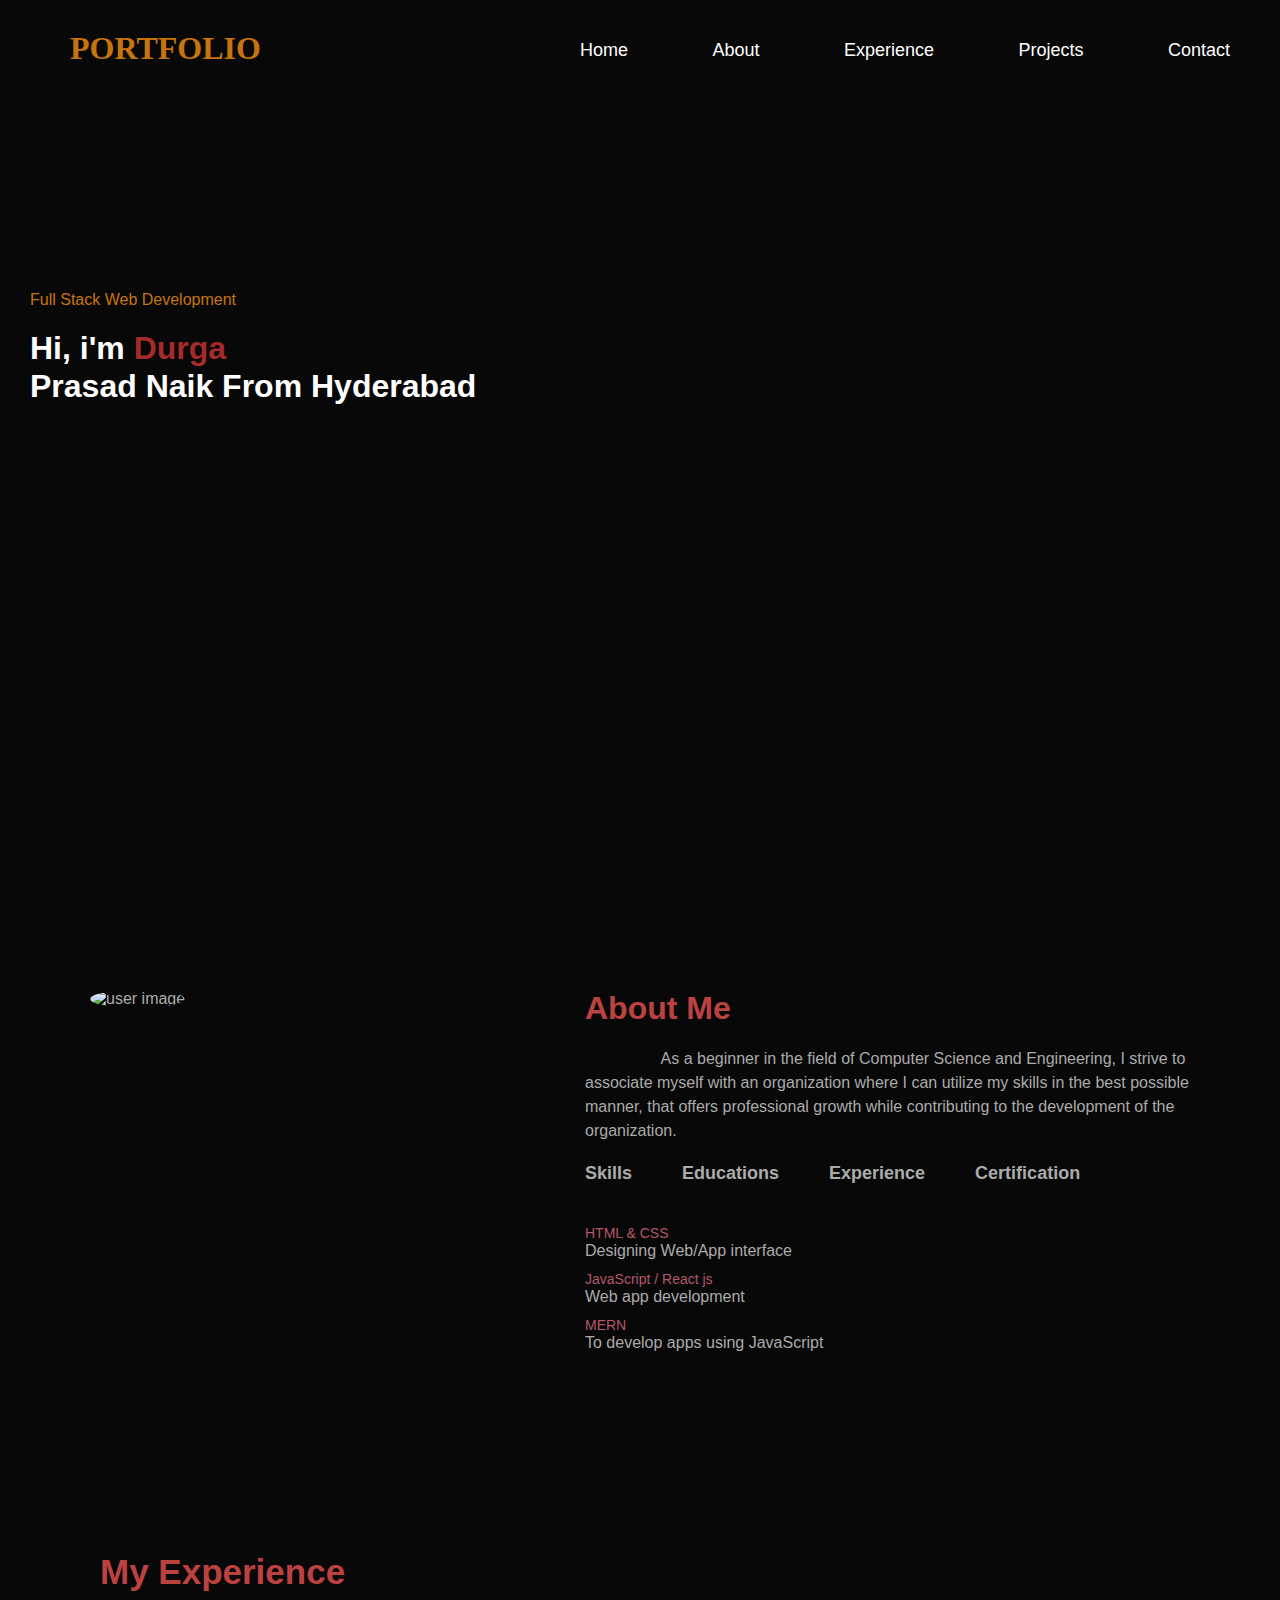
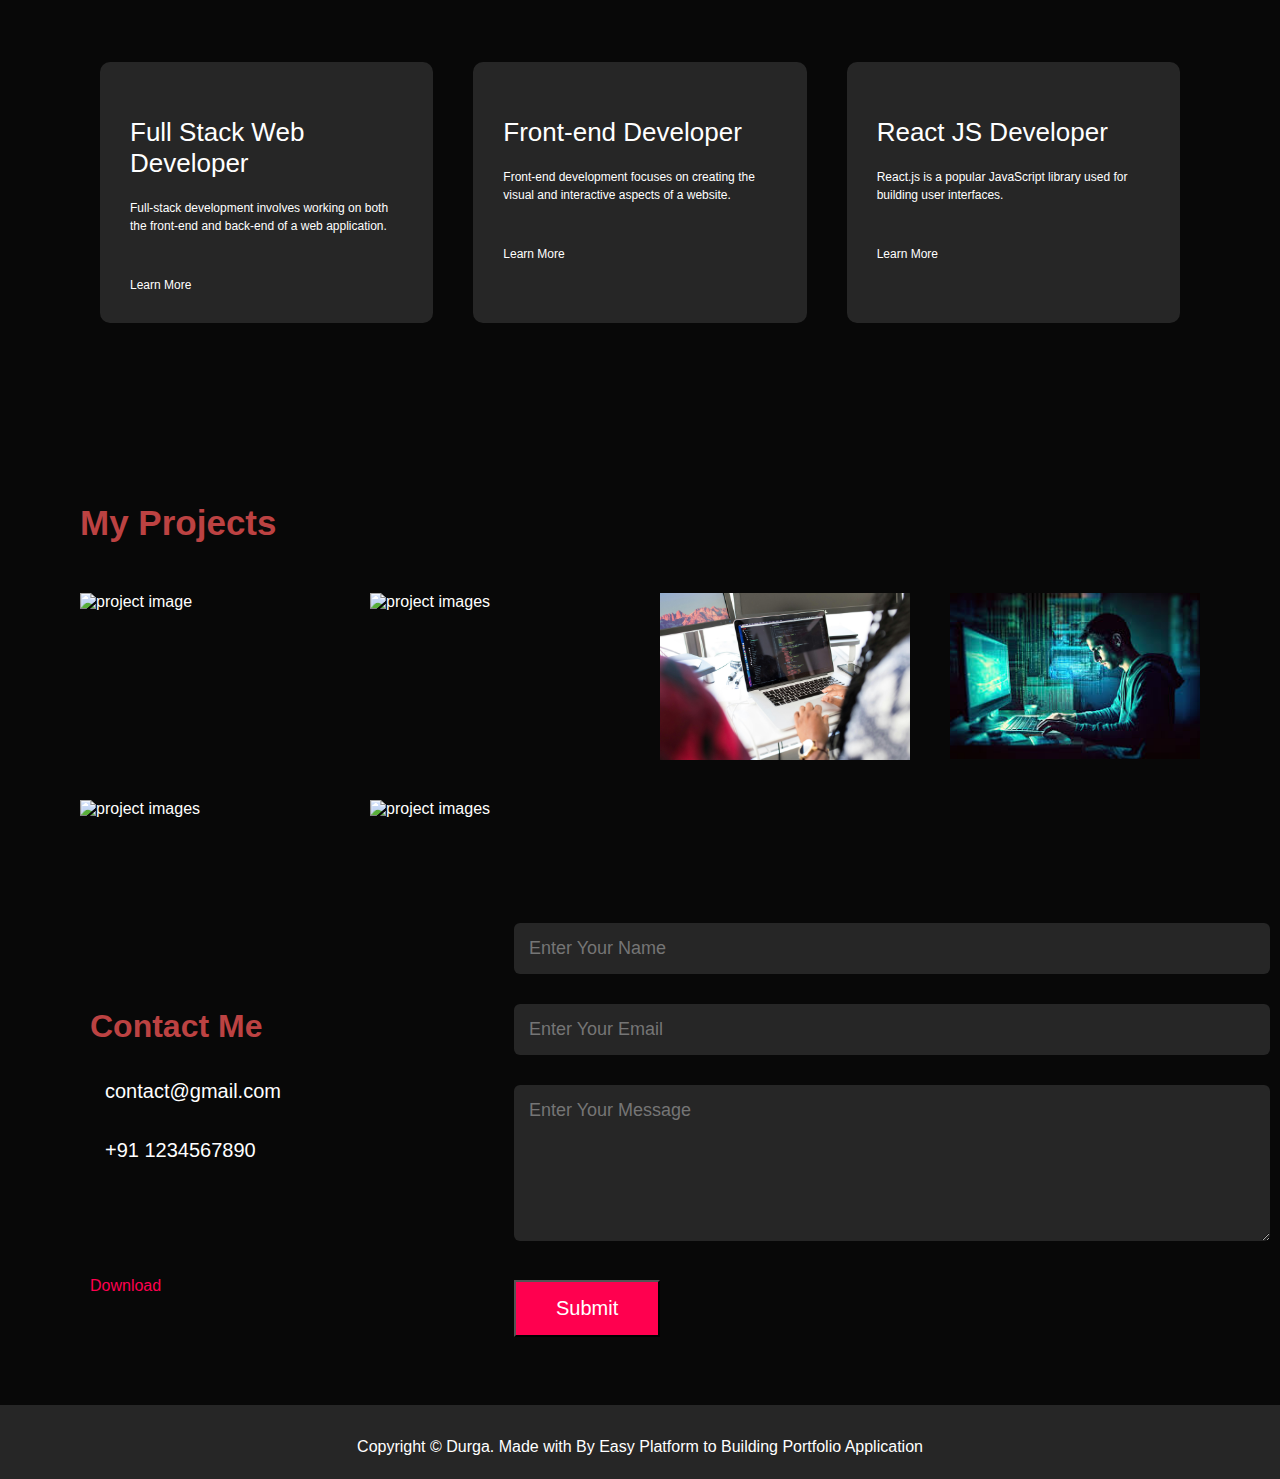
==== commit 7165b0e4: "Portfolio" ====
--- a/Projects/WEEK_1_Protfolio-Project/index.html
+++ b/Projects/WEEK_1_Protfolio-Project/index.html
@@ -17,7 +17,7 @@
             <ul id="sidemenu">
               <li><a href="#header">Home</a></li>
               <li><a href="#about-section">About</a></li>
-              <li><a href="#services">Services</a></li>
+              <li><a href="#services">Experience</a></li>
               <li><a href="#projects">Projects</a></li>
               <li><a href="#contact">Contact</a></li>
             </ul>
@@ -38,7 +38,7 @@
       <div class="container">
         <div class="row">
           <div class="about-img">
-            <img src="./img/Durga.jpg" alt="user image" />
+            <img src="./img/developer.jpg" alt="user image" />
           </div>
           <div class="about-text">
             <h1>About Me</h1>
@@ -115,35 +115,32 @@
     <!-------------------My Service---------Developing Technology ---------------------------------->
 
     <section id="services">
-      <h1 class="section-header">My Services</h1>
+      <h1 class="section-header">My Experience</h1>
       <div class="services_section">
         <div class="sub sub_heading-1">
-          <i class="ph ph-code"></i>
+          <!-- <i class="ph ph-code"></i> -->
           <p class="develop-name">Full Stack Web Developer</p>
           <p class="develop-name-2">
             Full-stack development involves working on both the front-end and
-            back-end of a web application. The front-end, or client-side, such
-            as HTML, CSS, and JavaScript.
+            back-end of a web application.
           </p>
           <a href="">Learn More</a>
         </div>
         <div class="sub sub_heading-2">
-          <i class="ph ph-file-js"></i>
+          <!-- <i class="ph ph-file-js"></i> -->
           <p class="develop-name">Front-end Developer</p>
           <p class="develop-name-2">
             Front-end development focuses on creating the visual and interactive
-            aspects of a website. HTML for structure, CSS for styling, and
-            dynamic content and user interactions.
+            aspects of a website.
           </p>
           <a href="">Learn More</a>
         </div>
         <div class="sub sub_heading-3">
-          <i class="ph ph-atom"></i>
+          <!-- <i class="ph ph-atom"></i> -->
           <p class="develop-name">React JS Developer</p>
           <p class="develop-name-2">
             React.js is a popular JavaScript library used for building user
-            interfaces, particularly single-page applications. It allows
-            developers to create reusable UI components.
+            interfaces.
           </p>
           <a href="">Learn More</a>
         </div>
@@ -154,90 +151,90 @@
 
     <section id="projects">
       <div class="project">
-        <h1>My Projects</h1>
+        <h1 class="project-heading">My Projects</h1>
         <div class="image_section">
           <div class="project-title">
             <img
               src="https://byteboxtechnologies.co.uk/wp-content/uploads/2022/10/customcolor_logo_transparent_background-1.png"
               alt="project image"
             />
-            <h2>ByteBox Solutions</h2>
-            <p>
-              &nbsp;&nbsp;&nbsp;&nbsp;&nbsp;&nbsp;&nbsp;&nbsp;&nbsp;&nbsp;ByteBox
-              Solutions focuses on creating dynamic e-commerce platforms for
-              small businesses. Their aim is to deliver user-friendly interfaces
-              that enhance the online shopping experience.
-            </p>
-            <div class="tags-links">
-              <a href="#">Get Link</a>
-              <a class="git" href="#"
-                >Git-Hub
-                <svg
-                  xmlns="http://www.w3.org/2000/svg"
-                  width="32"
-                  height="32"
-                  fill="#000000"
-                  viewBox="0 0 256 256"
-                >
-                  <path
-                    d="M208.31,75.68A59.78,59.78,0,0,0,202.93,28,8,8,0,0,0,196,24a59.75,59.75,0,0,0-48,24H124A59.75,59.75,0,0,0,76,24a8,8,0,0,0-6.93,4,59.78,59.78,0,0,0-5.38,47.68A58.14,58.14,0,0,0,56,104v8a56.06,56.06,0,0,0,48.44,55.47A39.8,39.8,0,0,0,96,192v8H72a24,24,0,0,1-24-24A40,40,0,0,0,8,136a8,8,0,0,0,0,16,24,24,0,0,1,24,24,40,40,0,0,0,40,40H96v16a8,8,0,0,0,16,0V192a24,24,0,0,1,48,0v40a8,8,0,0,0,16,0V192a39.8,39.8,0,0,0-8.44-24.53A56.06,56.06,0,0,0,216,112v-8A58.14,58.14,0,0,0,208.31,75.68ZM200,112a40,40,0,0,1-40,40H112a40,40,0,0,1-40-40v-8a41.74,41.74,0,0,1,6.9-22.48A8,8,0,0,0,80,73.83a43.81,43.81,0,0,1,.79-33.58,43.88,43.88,0,0,1,32.32,20.06A8,8,0,0,0,119.82,64h32.35a8,8,0,0,0,6.74-3.69,43.87,43.87,0,0,1,32.32-20.06A43.81,43.81,0,0,1,192,73.83a8.09,8.09,0,0,0,1,7.65A41.72,41.72,0,0,1,200,104Z"
-                  ></path>
-                </svg>
-              </a>
+            <div class="text-part">
+              <h2>ByteBox Solutions</h2>
+              <p>
+                ByteBox Solutions focuses on creating dynamic e-commerce
+                platforms for small businesses.
+              </p>
+              <div class="tags-links">
+                <a href="#">Visit More</a>
+                <a class="git" href="#"
+                  >Git-Hub
+                  <svg
+                    xmlns="http://www.w3.org/2000/svg"
+                    width="32"
+                    height="32"
+                    fill="#000000"
+                    viewBox="0 0 256 256"
+                  >
+                    <path
+                      d="M208.31,75.68A59.78,59.78,0,0,0,202.93,28,8,8,0,0,0,196,24a59.75,59.75,0,0,0-48,24H124A59.75,59.75,0,0,0,76,24a8,8,0,0,0-6.93,4,59.78,59.78,0,0,0-5.38,47.68A58.14,58.14,0,0,0,56,104v8a56.06,56.06,0,0,0,48.44,55.47A39.8,39.8,0,0,0,96,192v8H72a24,24,0,0,1-24-24A40,40,0,0,0,8,136a8,8,0,0,0,0,16,24,24,0,0,1,24,24,40,40,0,0,0,40,40H96v16a8,8,0,0,0,16,0V192a24,24,0,0,1,48,0v40a8,8,0,0,0,16,0V192a39.8,39.8,0,0,0-8.44-24.53A56.06,56.06,0,0,0,216,112v-8A58.14,58.14,0,0,0,208.31,75.68ZM200,112a40,40,0,0,1-40,40H112a40,40,0,0,1-40-40v-8a41.74,41.74,0,0,1,6.9-22.48A8,8,0,0,0,80,73.83a43.81,43.81,0,0,1,.79-33.58,43.88,43.88,0,0,1,32.32,20.06A8,8,0,0,0,119.82,64h32.35a8,8,0,0,0,6.74-3.69,43.87,43.87,0,0,1,32.32-20.06A43.81,43.81,0,0,1,192,73.83a8.09,8.09,0,0,0,1,7.65A41.72,41.72,0,0,1,200,104Z"
+                    ></path>
+                  </svg>
+                </a>
+              </div>
             </div>
           </div>
           <div class="project-title">
             <img src="./img/work-2.jpg" alt="project images" />
-            <h2>CodeWave Hub</h2>
-            <p>
-              &nbsp;&nbsp;&nbsp;&nbsp;&nbsp;&nbsp;&nbsp;&nbsp;&nbsp;&nbsp;CodeWave
-              Hub specializes in building responsive and interactive educational
-              websites. They integrate advanced learning management systems to
-              facilitate seamless online education.
-            </p>
-            <div class="tags-links">
-              <a href="#">Get Link</a>
-              <a class="git" href="#"
-                >Git-Hub
-                <svg
-                  xmlns="http://www.w3.org/2000/svg"
-                  width="32"
-                  height="32"
-                  fill="#000000"
-                  viewBox="0 0 256 256"
-                >
-                  <path
-                    d="M208.31,75.68A59.78,59.78,0,0,0,202.93,28,8,8,0,0,0,196,24a59.75,59.75,0,0,0-48,24H124A59.75,59.75,0,0,0,76,24a8,8,0,0,0-6.93,4,59.78,59.78,0,0,0-5.38,47.68A58.14,58.14,0,0,0,56,104v8a56.06,56.06,0,0,0,48.44,55.47A39.8,39.8,0,0,0,96,192v8H72a24,24,0,0,1-24-24A40,40,0,0,0,8,136a8,8,0,0,0,0,16,24,24,0,0,1,24,24,40,40,0,0,0,40,40H96v16a8,8,0,0,0,16,0V192a24,24,0,0,1,48,0v40a8,8,0,0,0,16,0V192a39.8,39.8,0,0,0-8.44-24.53A56.06,56.06,0,0,0,216,112v-8A58.14,58.14,0,0,0,208.31,75.68ZM200,112a40,40,0,0,1-40,40H112a40,40,0,0,1-40-40v-8a41.74,41.74,0,0,1,6.9-22.48A8,8,0,0,0,80,73.83a43.81,43.81,0,0,1,.79-33.58,43.88,43.88,0,0,1,32.32,20.06A8,8,0,0,0,119.82,64h32.35a8,8,0,0,0,6.74-3.69,43.87,43.87,0,0,1,32.32-20.06A43.81,43.81,0,0,1,192,73.83a8.09,8.09,0,0,0,1,7.65A41.72,41.72,0,0,1,200,104Z"
-                  ></path>
-                </svg>
-              </a>
+            <div class="text-part">
+              <h2>CodeWave Hub</h2>
+              <p>
+                CodeWave Hub specializes in building responsive and interactive
+                educational websites.
+              </p>
+              <div class="tags-links">
+                <a href="#">Visit More</a>
+                <a class="git" href="#"
+                  >Git-Hub
+                  <svg
+                    xmlns="http://www.w3.org/2000/svg"
+                    width="32"
+                    height="32"
+                    fill="#000000"
+                    viewBox="0 0 256 256"
+                  >
+                    <path
+                      d="M208.31,75.68A59.78,59.78,0,0,0,202.93,28,8,8,0,0,0,196,24a59.75,59.75,0,0,0-48,24H124A59.75,59.75,0,0,0,76,24a8,8,0,0,0-6.93,4,59.78,59.78,0,0,0-5.38,47.68A58.14,58.14,0,0,0,56,104v8a56.06,56.06,0,0,0,48.44,55.47A39.8,39.8,0,0,0,96,192v8H72a24,24,0,0,1-24-24A40,40,0,0,0,8,136a8,8,0,0,0,0,16,24,24,0,0,1,24,24,40,40,0,0,0,40,40H96v16a8,8,0,0,0,16,0V192a24,24,0,0,1,48,0v40a8,8,0,0,0,16,0V192a39.8,39.8,0,0,0-8.44-24.53A56.06,56.06,0,0,0,216,112v-8A58.14,58.14,0,0,0,208.31,75.68ZM200,112a40,40,0,0,1-40,40H112a40,40,0,0,1-40-40v-8a41.74,41.74,0,0,1,6.9-22.48A8,8,0,0,0,80,73.83a43.81,43.81,0,0,1,.79-33.58,43.88,43.88,0,0,1,32.32,20.06A8,8,0,0,0,119.82,64h32.35a8,8,0,0,0,6.74-3.69,43.87,43.87,0,0,1,32.32-20.06A43.81,43.81,0,0,1,192,73.83a8.09,8.09,0,0,0,1,7.65A41.72,41.72,0,0,1,200,104Z"
+                    ></path>
+                  </svg>
+                </a>
+              </div>
             </div>
           </div>
           <div class="project-title">
             <img src="./img/work-3.3.jpg" alt="project images" />
-            <h2>PixelPioneers</h2>
-            <p>
-              &nbsp;&nbsp;&nbsp;&nbsp;&nbsp;&nbsp;&nbsp;&nbsp;&nbsp;&nbsp;PixelPioneers
-              offers bespoke web design services tailored for creative
-              professionals. Their projects emphasize visual storytelling and
-              high-impact graphics to captivate audiences.
-            </p>
-            <div class="tags-links">
-              <a href="#">Get Link</a>
-              <a class="git" href="#"
-                >Git-Hub
-                <svg
-                  xmlns="http://www.w3.org/2000/svg"
-                  width="32"
-                  height="32"
-                  fill="#000000"
-                  viewBox="0 0 256 256"
-                >
-                  <path
-                    d="M208.31,75.68A59.78,59.78,0,0,0,202.93,28,8,8,0,0,0,196,24a59.75,59.75,0,0,0-48,24H124A59.75,59.75,0,0,0,76,24a8,8,0,0,0-6.93,4,59.78,59.78,0,0,0-5.38,47.68A58.14,58.14,0,0,0,56,104v8a56.06,56.06,0,0,0,48.44,55.47A39.8,39.8,0,0,0,96,192v8H72a24,24,0,0,1-24-24A40,40,0,0,0,8,136a8,8,0,0,0,0,16,24,24,0,0,1,24,24,40,40,0,0,0,40,40H96v16a8,8,0,0,0,16,0V192a24,24,0,0,1,48,0v40a8,8,0,0,0,16,0V192a39.8,39.8,0,0,0-8.44-24.53A56.06,56.06,0,0,0,216,112v-8A58.14,58.14,0,0,0,208.31,75.68ZM200,112a40,40,0,0,1-40,40H112a40,40,0,0,1-40-40v-8a41.74,41.74,0,0,1,6.9-22.48A8,8,0,0,0,80,73.83a43.81,43.81,0,0,1,.79-33.58,43.88,43.88,0,0,1,32.32,20.06A8,8,0,0,0,119.82,64h32.35a8,8,0,0,0,6.74-3.69,43.87,43.87,0,0,1,32.32-20.06A43.81,43.81,0,0,1,192,73.83a8.09,8.09,0,0,0,1,7.65A41.72,41.72,0,0,1,200,104Z"
-                  ></path>
-                </svg>
-              </a>
+            <div class="text-part">
+              <h2>PixelPioneers</h2>
+              <p>
+                PixelPioneers offers bespoke web design services tailored for
+                creative professionals.
+              </p>
+              <div class="tags-links">
+                <a href="#">Visit More</a>
+                <a class="git" href="#"
+                  >Git-Hub
+                  <svg
+                    xmlns="http://www.w3.org/2000/svg"
+                    width="32"
+                    height="32"
+                    fill="#000000"
+                    viewBox="0 0 256 256"
+                  >
+                    <path
+                      d="M208.31,75.68A59.78,59.78,0,0,0,202.93,28,8,8,0,0,0,196,24a59.75,59.75,0,0,0-48,24H124A59.75,59.75,0,0,0,76,24a8,8,0,0,0-6.93,4,59.78,59.78,0,0,0-5.38,47.68A58.14,58.14,0,0,0,56,104v8a56.06,56.06,0,0,0,48.44,55.47A39.8,39.8,0,0,0,96,192v8H72a24,24,0,0,1-24-24A40,40,0,0,0,8,136a8,8,0,0,0,0,16,24,24,0,0,1,24,24,40,40,0,0,0,40,40H96v16a8,8,0,0,0,16,0V192a24,24,0,0,1,48,0v40a8,8,0,0,0,16,0V192a39.8,39.8,0,0,0-8.44-24.53A56.06,56.06,0,0,0,216,112v-8A58.14,58.14,0,0,0,208.31,75.68ZM200,112a40,40,0,0,1-40,40H112a40,40,0,0,1-40-40v-8a41.74,41.74,0,0,1,6.9-22.48A8,8,0,0,0,80,73.83a43.81,43.81,0,0,1,.79-33.58,43.88,43.88,0,0,1,32.32,20.06A8,8,0,0,0,119.82,64h32.35a8,8,0,0,0,6.74-3.69,43.87,43.87,0,0,1,32.32-20.06A43.81,43.81,0,0,1,192,73.83a8.09,8.09,0,0,0,1,7.65A41.72,41.72,0,0,1,200,104Z"
+                    ></path>
+                  </svg>
+                </a>
+              </div>
             </div>
           </div>
           <div class="project-title">
@@ -245,29 +242,29 @@
               src="[data-uri]"
               alt="project images"
             />
-            <h2>WebFusion Labs</h2>
-            <p>
-              &nbsp;&nbsp;&nbsp;&nbsp;&nbsp;&nbsp;&nbsp;&nbsp;&nbsp;&nbsp;WebFusion
-              Labs excels in developing cutting-edge web applications for tech
-              startups. They prioritize scalability and performance to ensure
-              robust and efficient digital solutions.
-            </p>
-            <div class="tags-links">
-              <a href="#">Get Link</a>
-              <a class="git" href="#"
-                >Git-Hub
-                <svg
-                  xmlns="http://www.w3.org/2000/svg"
-                  width="32"
-                  height="32"
-                  fill="#000000"
-                  viewBox="0 0 256 256"
-                >
-                  <path
-                    d="M208.31,75.68A59.78,59.78,0,0,0,202.93,28,8,8,0,0,0,196,24a59.75,59.75,0,0,0-48,24H124A59.75,59.75,0,0,0,76,24a8,8,0,0,0-6.93,4,59.78,59.78,0,0,0-5.38,47.68A58.14,58.14,0,0,0,56,104v8a56.06,56.06,0,0,0,48.44,55.47A39.8,39.8,0,0,0,96,192v8H72a24,24,0,0,1-24-24A40,40,0,0,0,8,136a8,8,0,0,0,0,16,24,24,0,0,1,24,24,40,40,0,0,0,40,40H96v16a8,8,0,0,0,16,0V192a24,24,0,0,1,48,0v40a8,8,0,0,0,16,0V192a39.8,39.8,0,0,0-8.44-24.53A56.06,56.06,0,0,0,216,112v-8A58.14,58.14,0,0,0,208.31,75.68ZM200,112a40,40,0,0,1-40,40H112a40,40,0,0,1-40-40v-8a41.74,41.74,0,0,1,6.9-22.48A8,8,0,0,0,80,73.83a43.81,43.81,0,0,1,.79-33.58,43.88,43.88,0,0,1,32.32,20.06A8,8,0,0,0,119.82,64h32.35a8,8,0,0,0,6.74-3.69,43.87,43.87,0,0,1,32.32-20.06A43.81,43.81,0,0,1,192,73.83a8.09,8.09,0,0,0,1,7.65A41.72,41.72,0,0,1,200,104Z"
-                  ></path>
-                </svg>
-              </a>
+            <div class="text-part">
+              <h2>WebFusion Labs</h2>
+              <p>
+                WebFusion Labs excels in developing cutting-edge web
+                applications for tech startups.
+              </p>
+              <div class="tags-links">
+                <a href="#">Visit More</a>
+                <a class="git" href="#"
+                  >Git-Hub
+                  <svg
+                    xmlns="http://www.w3.org/2000/svg"
+                    width="32"
+                    height="32"
+                    fill="#000000"
+                    viewBox="0 0 256 256"
+                  >
+                    <path
+                      d="M208.31,75.68A59.78,59.78,0,0,0,202.93,28,8,8,0,0,0,196,24a59.75,59.75,0,0,0-48,24H124A59.75,59.75,0,0,0,76,24a8,8,0,0,0-6.93,4,59.78,59.78,0,0,0-5.38,47.68A58.14,58.14,0,0,0,56,104v8a56.06,56.06,0,0,0,48.44,55.47A39.8,39.8,0,0,0,96,192v8H72a24,24,0,0,1-24-24A40,40,0,0,0,8,136a8,8,0,0,0,0,16,24,24,0,0,1,24,24,40,40,0,0,0,40,40H96v16a8,8,0,0,0,16,0V192a24,24,0,0,1,48,0v40a8,8,0,0,0,16,0V192a39.8,39.8,0,0,0-8.44-24.53A56.06,56.06,0,0,0,216,112v-8A58.14,58.14,0,0,0,208.31,75.68ZM200,112a40,40,0,0,1-40,40H112a40,40,0,0,1-40-40v-8a41.74,41.74,0,0,1,6.9-22.48A8,8,0,0,0,80,73.83a43.81,43.81,0,0,1,.79-33.58,43.88,43.88,0,0,1,32.32,20.06A8,8,0,0,0,119.82,64h32.35a8,8,0,0,0,6.74-3.69,43.87,43.87,0,0,1,32.32-20.06A43.81,43.81,0,0,1,192,73.83a8.09,8.09,0,0,0,1,7.65A41.72,41.72,0,0,1,200,104Z"
+                    ></path>
+                  </svg>
+                </a>
+              </div>
             </div>
           </div>
           <div class="project-title">
@@ -275,59 +272,59 @@
               src="https://cdn.pixabay.com/photo/2021/08/04/13/06/software-developer-6521720_1280.jpg"
               alt="project images"
             />
-            <h2>NexGen Designs</h2>
-            <p>
-              &nbsp;&nbsp;&nbsp;&nbsp;&nbsp;&nbsp;&nbsp;&nbsp;&nbsp;&nbsp;NexGen
-              Designs is dedicated to crafting modern and minimalist portfolio
-              websites. Their goal is to help artists and designers showcase
-              their work with elegance and simplicity.
-            </p>
-            <div class="tags-links">
-              <a href="#">Get Link</a>
-              <a class="git" href="#"
-                >Git-Hub
-                <svg
-                  xmlns="http://www.w3.org/2000/svg"
-                  width="32"
-                  height="32"
-                  fill="#000000"
-                  viewBox="0 0 256 256"
-                >
-                  <path
-                    d="M208.31,75.68A59.78,59.78,0,0,0,202.93,28,8,8,0,0,0,196,24a59.75,59.75,0,0,0-48,24H124A59.75,59.75,0,0,0,76,24a8,8,0,0,0-6.93,4,59.78,59.78,0,0,0-5.38,47.68A58.14,58.14,0,0,0,56,104v8a56.06,56.06,0,0,0,48.44,55.47A39.8,39.8,0,0,0,96,192v8H72a24,24,0,0,1-24-24A40,40,0,0,0,8,136a8,8,0,0,0,0,16,24,24,0,0,1,24,24,40,40,0,0,0,40,40H96v16a8,8,0,0,0,16,0V192a24,24,0,0,1,48,0v40a8,8,0,0,0,16,0V192a39.8,39.8,0,0,0-8.44-24.53A56.06,56.06,0,0,0,216,112v-8A58.14,58.14,0,0,0,208.31,75.68ZM200,112a40,40,0,0,1-40,40H112a40,40,0,0,1-40-40v-8a41.74,41.74,0,0,1,6.9-22.48A8,8,0,0,0,80,73.83a43.81,43.81,0,0,1,.79-33.58,43.88,43.88,0,0,1,32.32,20.06A8,8,0,0,0,119.82,64h32.35a8,8,0,0,0,6.74-3.69,43.87,43.87,0,0,1,32.32-20.06A43.81,43.81,0,0,1,192,73.83a8.09,8.09,0,0,0,1,7.65A41.72,41.72,0,0,1,200,104Z"
-                  ></path>
-                </svg>
-              </a>
+            <div class="text-part">
+              <h2>NexGen Designs</h2>
+              <p>
+                NexGen Designs is dedicated to crafting modern and minimalist
+                portfolio websites.
+              </p>
+              <div class="tags-links">
+                <a href="#">Visit More</a>
+                <a class="git" href="#"
+                  >Git-Hub
+                  <svg
+                    xmlns="http://www.w3.org/2000/svg"
+                    width="32"
+                    height="32"
+                    fill="#000000"
+                    viewBox="0 0 256 256"
+                  >
+                    <path
+                      d="M208.31,75.68A59.78,59.78,0,0,0,202.93,28,8,8,0,0,0,196,24a59.75,59.75,0,0,0-48,24H124A59.75,59.75,0,0,0,76,24a8,8,0,0,0-6.93,4,59.78,59.78,0,0,0-5.38,47.68A58.14,58.14,0,0,0,56,104v8a56.06,56.06,0,0,0,48.44,55.47A39.8,39.8,0,0,0,96,192v8H72a24,24,0,0,1-24-24A40,40,0,0,0,8,136a8,8,0,0,0,0,16,24,24,0,0,1,24,24,40,40,0,0,0,40,40H96v16a8,8,0,0,0,16,0V192a24,24,0,0,1,48,0v40a8,8,0,0,0,16,0V192a39.8,39.8,0,0,0-8.44-24.53A56.06,56.06,0,0,0,216,112v-8A58.14,58.14,0,0,0,208.31,75.68ZM200,112a40,40,0,0,1-40,40H112a40,40,0,0,1-40-40v-8a41.74,41.74,0,0,1,6.9-22.48A8,8,0,0,0,80,73.83a43.81,43.81,0,0,1,.79-33.58,43.88,43.88,0,0,1,32.32,20.06A8,8,0,0,0,119.82,64h32.35a8,8,0,0,0,6.74-3.69,43.87,43.87,0,0,1,32.32-20.06A43.81,43.81,0,0,1,192,73.83a8.09,8.09,0,0,0,1,7.65A41.72,41.72,0,0,1,200,104Z"
+                    ></path>
+                  </svg>
+                </a>
+              </div>
             </div>
           </div>
           <div class="project-title">
             <img
-              src="https://encrypted-tbn0.gstatic.com/images?q=tbn:ANd9GcRx46avqWKnjI7SmD2qS1WVXArFM6Ly1A-5dsjNEFTJ5fN3HaRb8KUWo5M2hkh8efJNvxo&usqp=CAU"
-              alt="project image"
+              src="https://images.pexels.com/photos/5380664/pexels-photo-5380664.jpeg?auto=compress&cs=tinysrgb&w=1260&h=750&dpr=2"
+              alt="project images"
             />
-            <h2>CyberCrafters</h2>
-            <p>
-              &nbsp;&nbsp;&nbsp;&nbsp;&nbsp;&nbsp;&nbsp;&nbsp;&nbsp;&nbsp;CyberCrafters
-              focuses on creating secure and efficient web solutions for
-              financial institutions. They integrate advanced security protocols
-              to protect sensitive data and ensure compliance.
-            </p>
-            <div class="tags-links">
-              <a href="#">Get Link</a>
-              <a class="git" href="#"
-                >Git-Hub
-                <svg
-                  xmlns="http://www.w3.org/2000/svg"
-                  width="32"
-                  height="32"
-                  fill="#000000"
-                  viewBox="0 0 256 256"
-                >
-                  <path
-                    d="M208.31,75.68A59.78,59.78,0,0,0,202.93,28,8,8,0,0,0,196,24a59.75,59.75,0,0,0-48,24H124A59.75,59.75,0,0,0,76,24a8,8,0,0,0-6.93,4,59.78,59.78,0,0,0-5.38,47.68A58.14,58.14,0,0,0,56,104v8a56.06,56.06,0,0,0,48.44,55.47A39.8,39.8,0,0,0,96,192v8H72a24,24,0,0,1-24-24A40,40,0,0,0,8,136a8,8,0,0,0,0,16,24,24,0,0,1,24,24,40,40,0,0,0,40,40H96v16a8,8,0,0,0,16,0V192a24,24,0,0,1,48,0v40a8,8,0,0,0,16,0V192a39.8,39.8,0,0,0-8.44-24.53A56.06,56.06,0,0,0,216,112v-8A58.14,58.14,0,0,0,208.31,75.68ZM200,112a40,40,0,0,1-40,40H112a40,40,0,0,1-40-40v-8a41.74,41.74,0,0,1,6.9-22.48A8,8,0,0,0,80,73.83a43.81,43.81,0,0,1,.79-33.58,43.88,43.88,0,0,1,32.32,20.06A8,8,0,0,0,119.82,64h32.35a8,8,0,0,0,6.74-3.69,43.87,43.87,0,0,1,32.32-20.06A43.81,43.81,0,0,1,192,73.83a8.09,8.09,0,0,0,1,7.65A41.72,41.72,0,0,1,200,104Z"
-                  ></path>
-                </svg>
-              </a>
+            <div class="text-part">
+              <h2>CyberCrafters</h2>
+              <p>
+                CyberCrafters focuses on creating secure and efficient web
+                solutions for financial institutions.
+              </p>
+              <div class="tags-links">
+                <a href="#">Visit More</a>
+                <a class="git" href="#"
+                  >Git-Hub
+                  <svg
+                    xmlns="http://www.w3.org/2000/svg"
+                    width="32"
+                    height="32"
+                    fill="#000000"
+                    viewBox="0 0 256 256"
+                  >
+                    <path
+                      d="M208.31,75.68A59.78,59.78,0,0,0,202.93,28,8,8,0,0,0,196,24a59.75,59.75,0,0,0-48,24H124A59.75,59.75,0,0,0,76,24a8,8,0,0,0-6.93,4,59.78,59.78,0,0,0-5.38,47.68A58.14,58.14,0,0,0,56,104v8a56.06,56.06,0,0,0,48.44,55.47A39.8,39.8,0,0,0,96,192v8H72a24,24,0,0,1-24-24A40,40,0,0,0,8,136a8,8,0,0,0,0,16,24,24,0,0,1,24,24,40,40,0,0,0,40,40H96v16a8,8,0,0,0,16,0V192a24,24,0,0,1,48,0v40a8,8,0,0,0,16,0V192a39.8,39.8,0,0,0-8.44-24.53A56.06,56.06,0,0,0,216,112v-8A58.14,58.14,0,0,0,208.31,75.68ZM200,112a40,40,0,0,1-40,40H112a40,40,0,0,1-40-40v-8a41.74,41.74,0,0,1,6.9-22.48A8,8,0,0,0,80,73.83a43.81,43.81,0,0,1,.79-33.58,43.88,43.88,0,0,1,32.32,20.06A8,8,0,0,0,119.82,64h32.35a8,8,0,0,0,6.74-3.69,43.87,43.87,0,0,1,32.32-20.06A43.81,43.81,0,0,1,192,73.83a8.09,8.09,0,0,0,1,7.65A41.72,41.72,0,0,1,200,104Z"
+                    ></path>
+                  </svg>
+                </a>
+              </div>
             </div>
           </div>
         </div>
--- a/Projects/WEEK_1_Protfolio-Project/style.css
+++ b/Projects/WEEK_1_Protfolio-Project/style.css
@@ -9,8 +9,8 @@
 }
 
 #header {
-  background: url("https://t3.ftcdn.net/jpg/02/14/87/96/360_F_214879686_R3HFJlk6WLr1kcdvy6Q9rtNASKN0BZBS.jpg");
-  /* background: url("https://t3.ftcdn.net/jpg/06/19/76/90/360_F_619769049_pxEEvXT1UjRmsgV7UNGw3RFE1FNMjrOq.jpg"); */
+  /* background: url("https://t3.ftcdn.net/jpg/02/14/87/96/360_F_214879686_R3HFJlk6WLr1kcdvy6Q9rtNASKN0BZBS.jpg"); */
+  background: url("https://t3.ftcdn.net/jpg/06/19/76/90/360_F_619769049_pxEEvXT1UjRmsgV7UNGw3RFE1FNMjrOq.jpg");
   width: 100%;
   height: 100vh;
   /* background-repeat: no-repeat; */
@@ -19,6 +19,7 @@
 
 span {
   color: brown;
+  /* text-decoration: underline solid rgb(198, 123, 31); */
 }
 
 body {
@@ -80,7 +81,8 @@
 }
 
 .header-text {
-  padding: 16% 14% 11.5% 14%;
+  /* padding: 16% 14% 11.5% 14%; */
+  padding: 200px 60px 0 20px;
   font-family: sans-serif;
 }
 
@@ -113,17 +115,18 @@
 }
 
 .about-img {
-  flex-basis: 35%;
+  flex-basis: 40%;
 }
 
 .about-text {
-  flex-basis: 60%;
+  flex-basis: 55%;
 }
 
 .about-img img {
   width: 100%;
+  height: 75vh;
   border-radius: 50%;
-  border: 4px solid rgb(33, 57, 33);
+  /* border: 4px solid #898989; */
 }
 
 .about-text h1 {
@@ -197,8 +200,10 @@
 }
 .services_section {
   /* background-color: red; */
-  display: flex;
-  justify-content: space-around;
+  /* display: flex;
+  justify-content: space-around; */
+  display: grid;
+  grid-template-columns: repeat(3, 1fr);
   /* gap: 10px; */
   /* margin: 20px; */
 }
@@ -241,18 +246,19 @@
 .develop-name-2 {
   font-size: 12px;
   line-height: 1.5;
-  margin-bottom: 20px;
+  margin-bottom: 40px;
 }
 
 .sub a {
   text-decoration: none;
-  color: white;
+  color: rgb(255, 255, 255);
   font-size: 12px;
 }
 
 .sub:hover {
-  background-color: #c91d3f;
-  transform: translateY(-10px);
+  background-color: #a95c2c;
+  transform: translateY(10px);
+  /* color: #8f8e8e; */
 }
 
 .section-header {
@@ -268,86 +274,86 @@
   padding: 80px;
 }
 
-.project h1 {
+.project-heading {
+  margin-bottom: 20px;
+  font-weight: 700;
   font-size: 35px;
-  margin-bottom: 30px;
-  padding: 20px;
   color: rgb(188, 66, 66);
 }
 
 .image_section {
   display: grid;
-  grid-template-columns: repeat(3, 1fr);
-  gap: 20px;
-  border-radius: 5px;
-  transition: all 0.1s;
-}
-
-.image_section img {
-  width: 100%;
-  /* border-radius: 5px; */
-  margin-bottom: 20px;
+  grid-template-columns: repeat(auto-fit, minmax(250px, 1fr));
+  grid-gap: 40px;
+  margin-top: 50px;
 }
 
 .project-title {
-  background-color: #262626;
+  position: relative;
+  overflow: hidden;
+}
+
+.project-title img {
+  width: 100%;
   /* border-radius: 10px; */
-}
-
-.project-title h2 {
-  color: red;
-  /* align-items: center; */
+  display: block;
+  transition: transform 0.5s;
+}
+
+.text-part {
+  width: 100%;
+  height: 0;
+  background: linear-gradient(rgba(0, 0, 0, 0.6), white);
+  position: absolute;
+  left: 0;
+  bottom: 0;
+  overflow: hidden;
   display: flex;
   align-items: center;
   justify-content: center;
+  flex-direction: column;
+  padding: 0 40px;
+  text-align: center;
+  transition: height 0.5s;
+  /* border-radius: 10px; */
+}
+
+.text-part h2 {
+  font-weight: 700;
+  margin-bottom: 20px;
+  color: #a8a7a7;
+}
+
+.text-part p {
+  font-size: 12px;
+  line-height: 1.3;
+  color: #fff;
+}
+
+.tags-links {
+  margin-top: 40px;
+}
+
+.tags-links a {
+  /* margin-top: 40px; */
+  margin-left: 20px;
+  color: #eb2608;
+  text-decoration: none;
   font-size: 15px;
-  margin-bottom: 10px;
-}
-
-.project-title p {
-  line-height: 1.5;
-  font-size: 12px;
-  padding: 20px;
-}
-.tags-links {
-  /* color: white; */
-  display: flex;
-  align-items: center;
-  justify-content: space-around;
-  margin-bottom: 10px;
-  padding: 20px;
-}
-.tags-links a {
-  text-decoration: none;
-  color: white;
-  font-weight: 500;
-}
-
+  /* line-height: 60px; */
+  font-weight: 700;
+}
 .tags-links a:hover {
-  color: #ff004f;
-}
-
-/* .tags-links svg {
-  background-color: rgb(193, 45, 45);
-  color: white;
-  padding: 10px;
-  
-  border-radius: 50%;
-} */
-
-.git {
-  /* background-color: red; */
-  display: flex;
-  align-items: center;
-  justify-content: center;
-  padding: 5px;
-  border-radius: 5px;
-}
-
-.git:hover {
-  color: white;
-}
-
+  text-decoration: underline solid #eb2608;
+}
+
+.project-title img:hover {
+  transform: scale(-1);
+}
+
+.project-title:hover .text-part {
+  height: 100%;
+}
 /* ------------------------------ contact me -------------------------- */
 
 .contact-left {
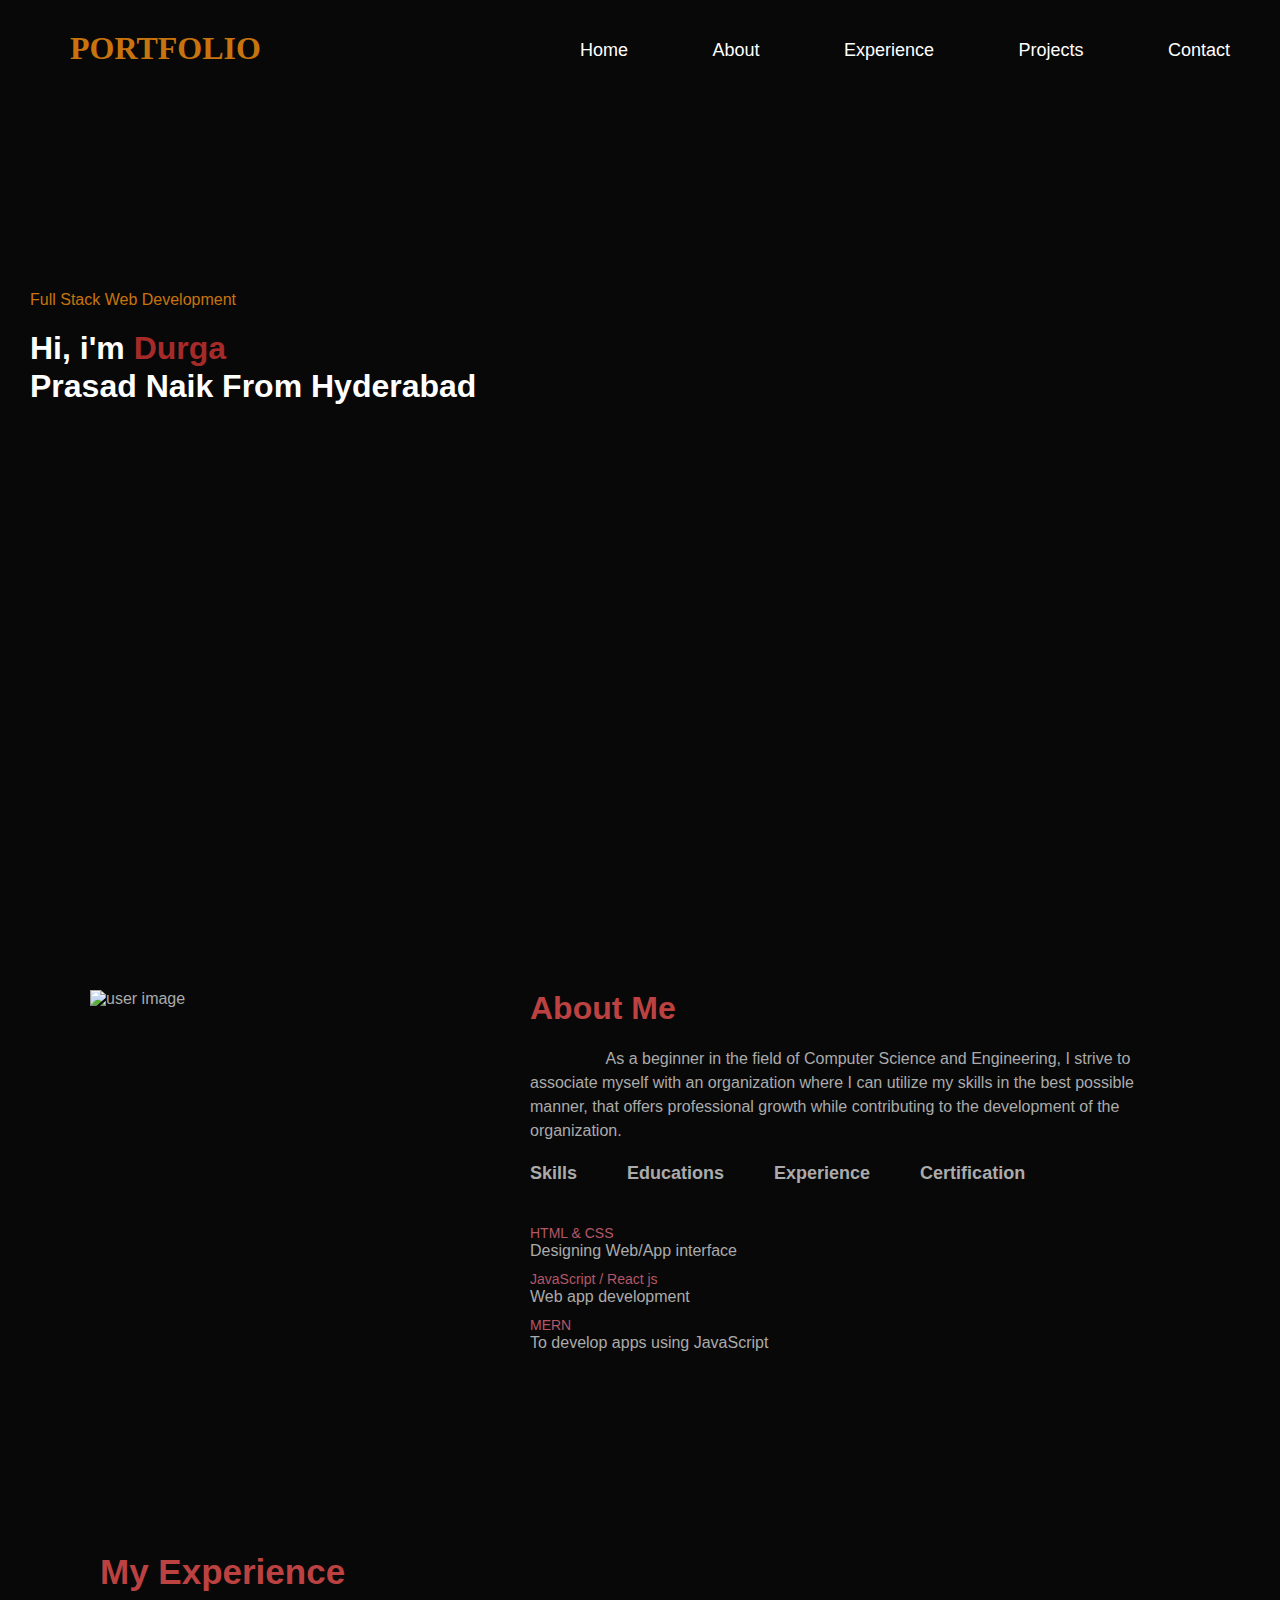
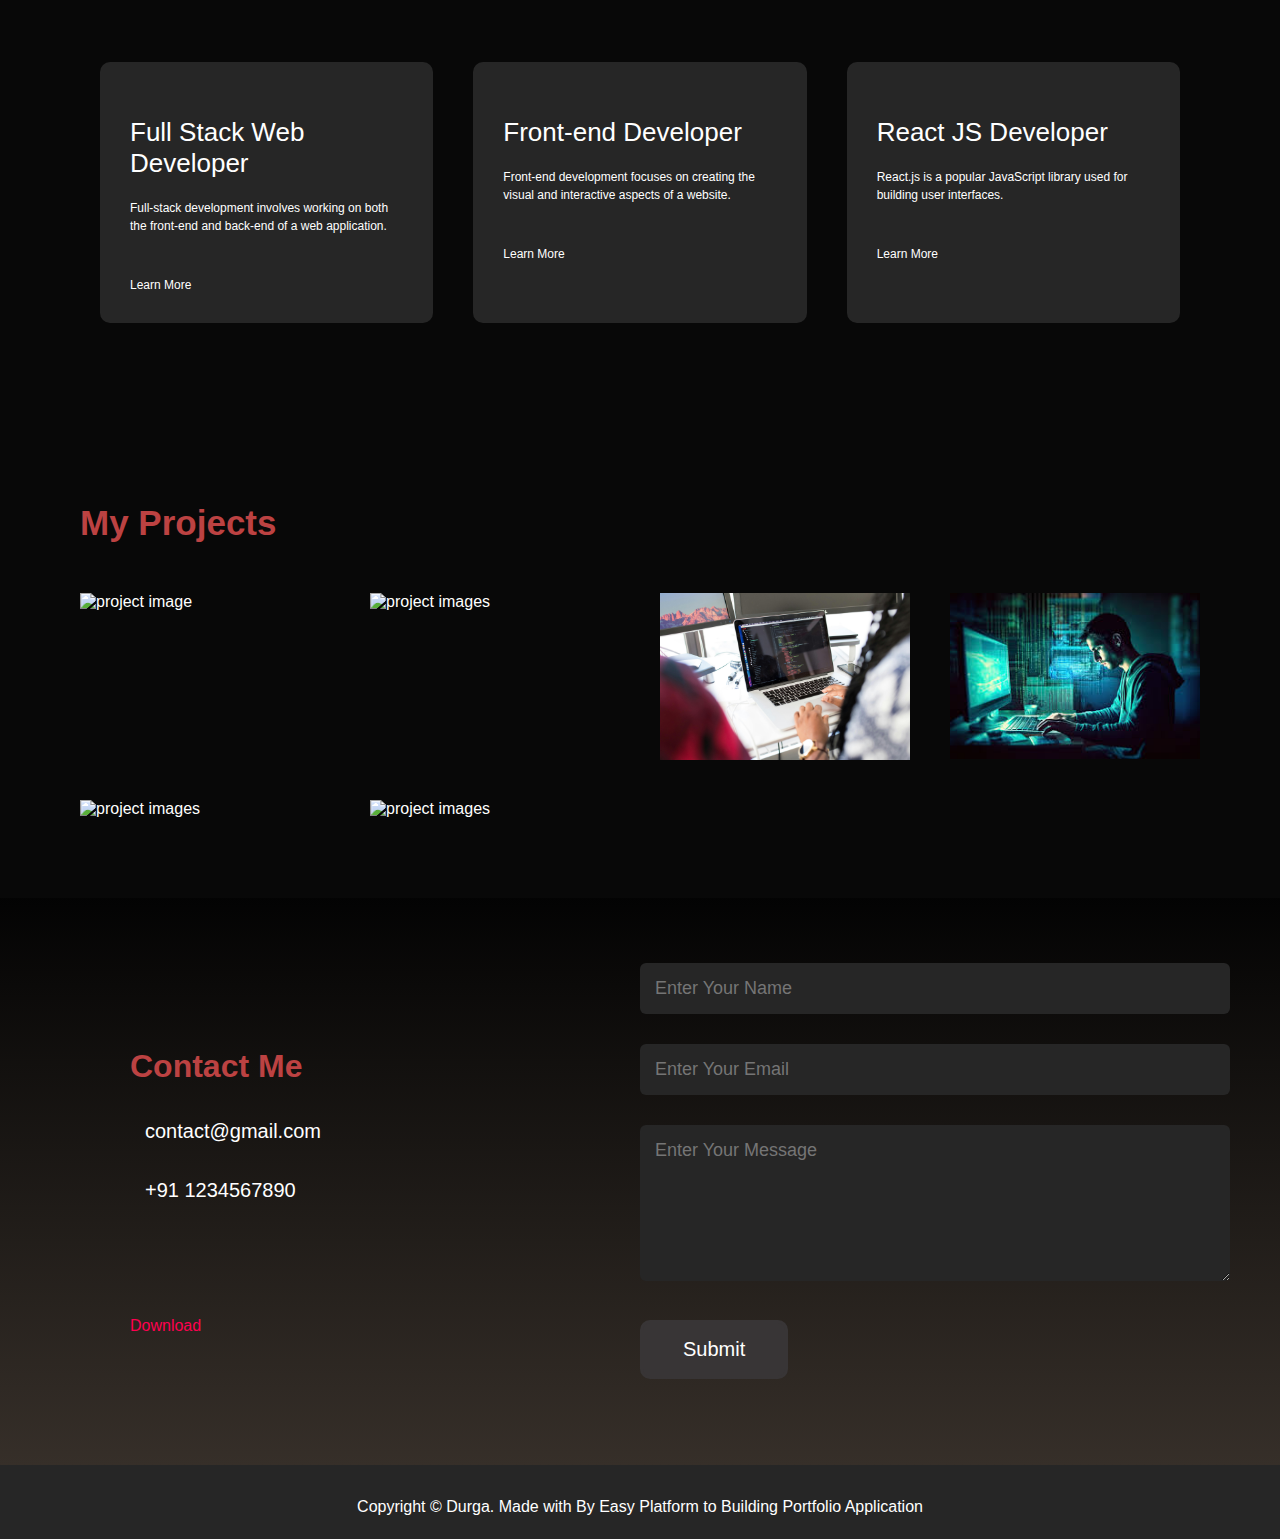
==== commit f260c952: "Portfolio Web Site" ====
--- a/Projects/WEEK_1_Protfolio-Project/index.html
+++ b/Projects/WEEK_1_Protfolio-Project/index.html
@@ -9,6 +9,10 @@
     <title>Durga's Portfolio</title>
   </head>
   <body>
+    <div id="preloader">
+      <div class="spinner"></div>
+    </div>
+
     <div id="header">
       <div>
         <div class="container">
@@ -374,12 +378,12 @@
           </div>
         </div>
       </div>
-      <div class="copyright">
-        <p>
-          Copyright &copy; Durga. Made with <i class="ph ph-heart"></i> By Easy
-          Platform to Building Portfolio Application
-        </p>
-      </div>
+    </div>
+    <div class="copyright">
+      <p>
+        Copyright &copy; Durga. Made with <i class="ph ph-heart"></i> By Easy
+        Platform to Building Portfolio Application
+      </p>
     </div>
     <!-- script -->
     <script>
@@ -417,5 +421,16 @@
           .catch((error) => console.error("Error!", error.message));
       });
     </script>
+
+    <script>
+      document.addEventListener("DOMContentLoaded", function () {
+        window.addEventListener("load", function () {
+          var preloader = document.getElementById("preloader");
+          // var content = document.getElementById("content");
+          preloader.style.display = "none";
+          // content.style.display = "block";
+        });
+      });
+    </script>
   </body>
 </html>
--- a/Projects/WEEK_1_Protfolio-Project/style.css
+++ b/Projects/WEEK_1_Protfolio-Project/style.css
@@ -115,17 +115,17 @@
 }
 
 .about-img {
-  flex-basis: 40%;
+  flex-basis: 30%;
 }
 
 .about-text {
-  flex-basis: 55%;
+  flex-basis: 60%;
 }
 
 .about-img img {
   width: 100%;
   height: 75vh;
-  border-radius: 50%;
+  /* border-radius: 50%; */
   /* border: 4px solid #898989; */
 }
 
@@ -355,15 +355,21 @@
   height: 100%;
 }
 /* ------------------------------ contact me -------------------------- */
+#contact {
+  padding: 40px;
+  /* background-color: rgb(67, 67, 67); */
+  /* background-color: #505050; */
+  background: linear-gradient(rgba(0, 0, 0, 0.6), rgb(54, 47, 41));
+}
 
 .contact-left {
-  flex-basis: 30%;
+  flex-basis: 50%;
   padding: 80px;
   margin-top: 20px;
 }
 
 .contact-right {
-  flex-basis: 60%;
+  flex-basis: 50%;
 }
 
 .contact-left p {
@@ -430,7 +436,7 @@
   padding: 20px 0;
   background: #262626;
   font-weight: 300;
-  margin-top: 20px;
+  /* margin-top: 20px; */
 }
 
 .copyright i {
@@ -453,6 +459,7 @@
 
 .sub-title {
   color: rgb(188, 66, 66);
+  /* margin-bottom: 40px; */
 }
 
 .submit {
@@ -460,5 +467,39 @@
   padding: 15px 40px;
   margin-top: 20px;
   font-size: 20px;
-  background-color: #ff004f;
-}
+  border-radius: 10px;
+  background-color: #383536;
+  border: 3px solid #383536;
+}
+
+/* preloader */
+#preloader {
+  position: absolute;
+  top: 0;
+  left: 0;
+  width: 100%;
+  height: 100%;
+  background-color: #000000;
+  display: flex;
+  justify-content: center;
+  align-items: center;
+  z-index: 9999;
+}
+
+.spinner {
+  width: 50px;
+  height: 50px;
+  border: 5px solid rgba(0, 0, 0, 0.1);
+  border-top: 4px solid #fcfcfc;
+  border-radius: 50%;
+  animation: spin 1s linear infinite;
+}
+
+@keyframes spin {
+  0% {
+    transform: rotate(0deg);
+  }
+  100% {
+    transform: rotate(360deg);
+  }
+}
